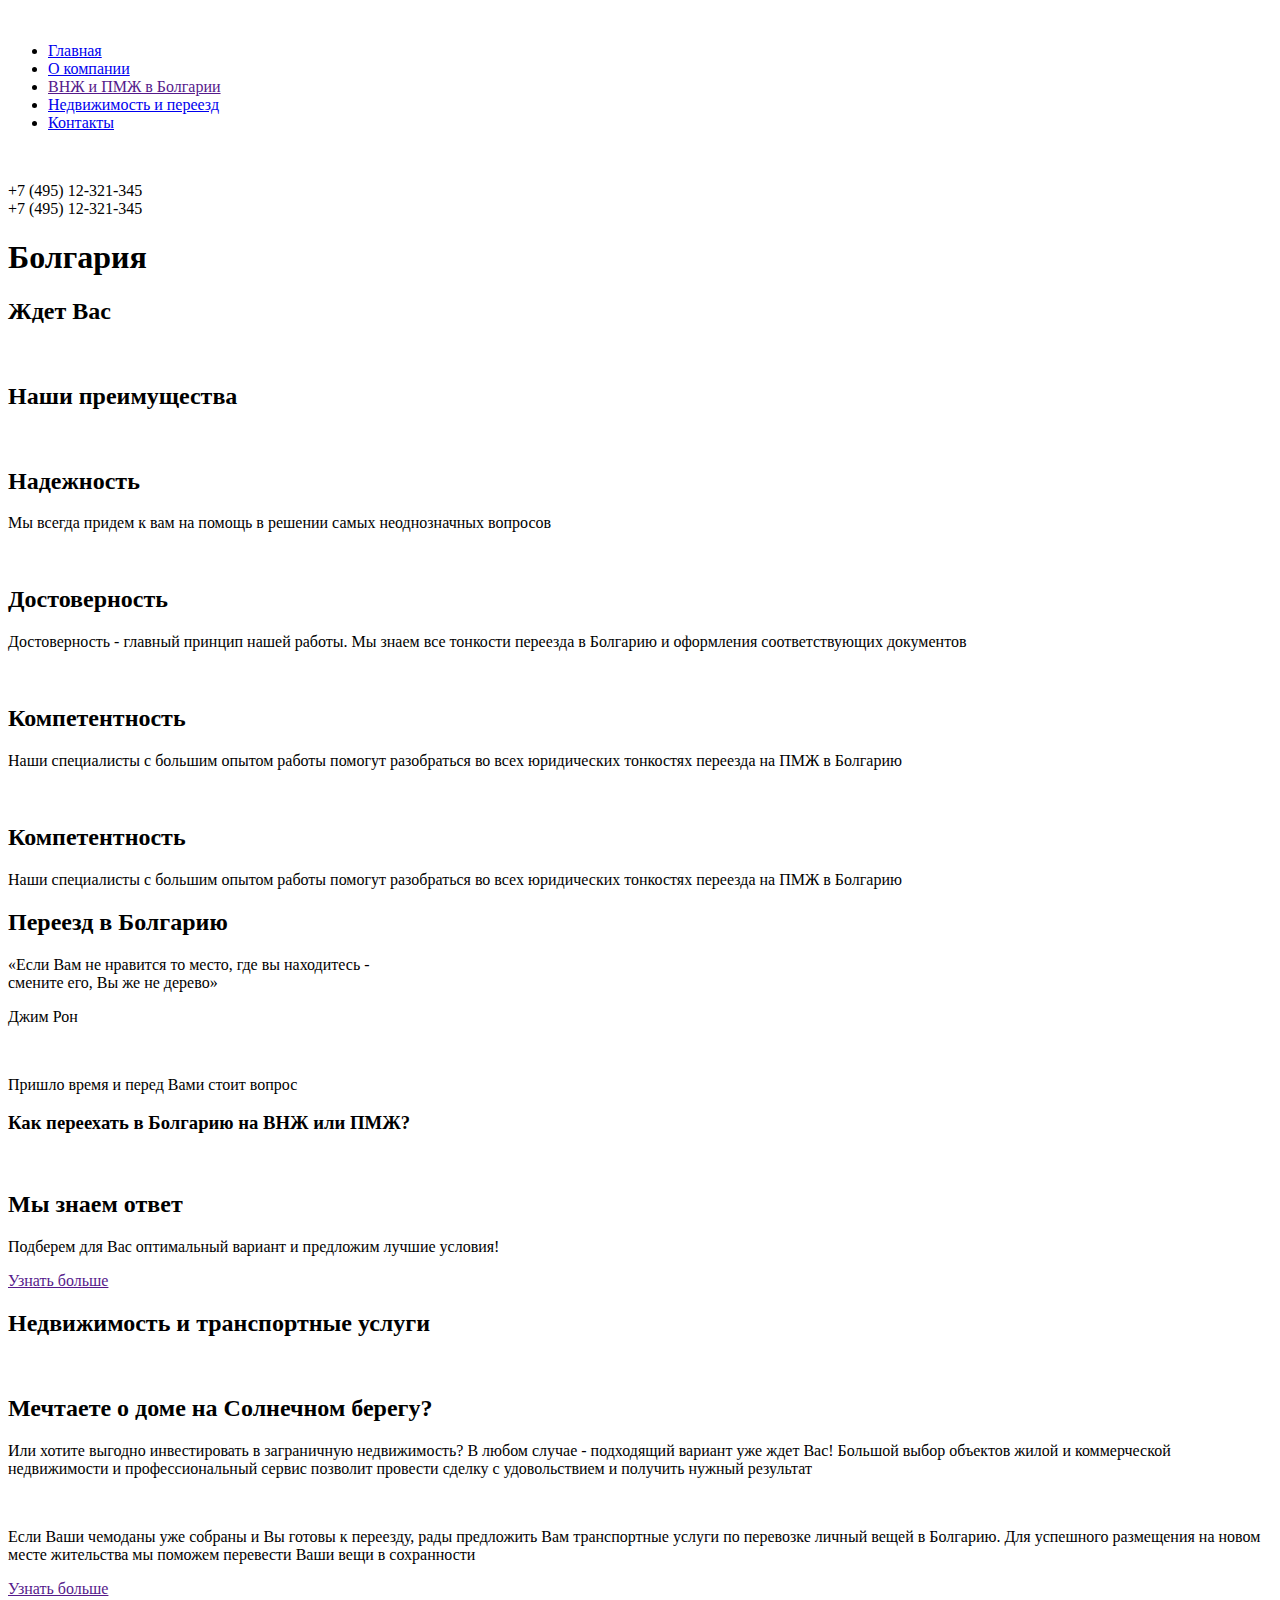
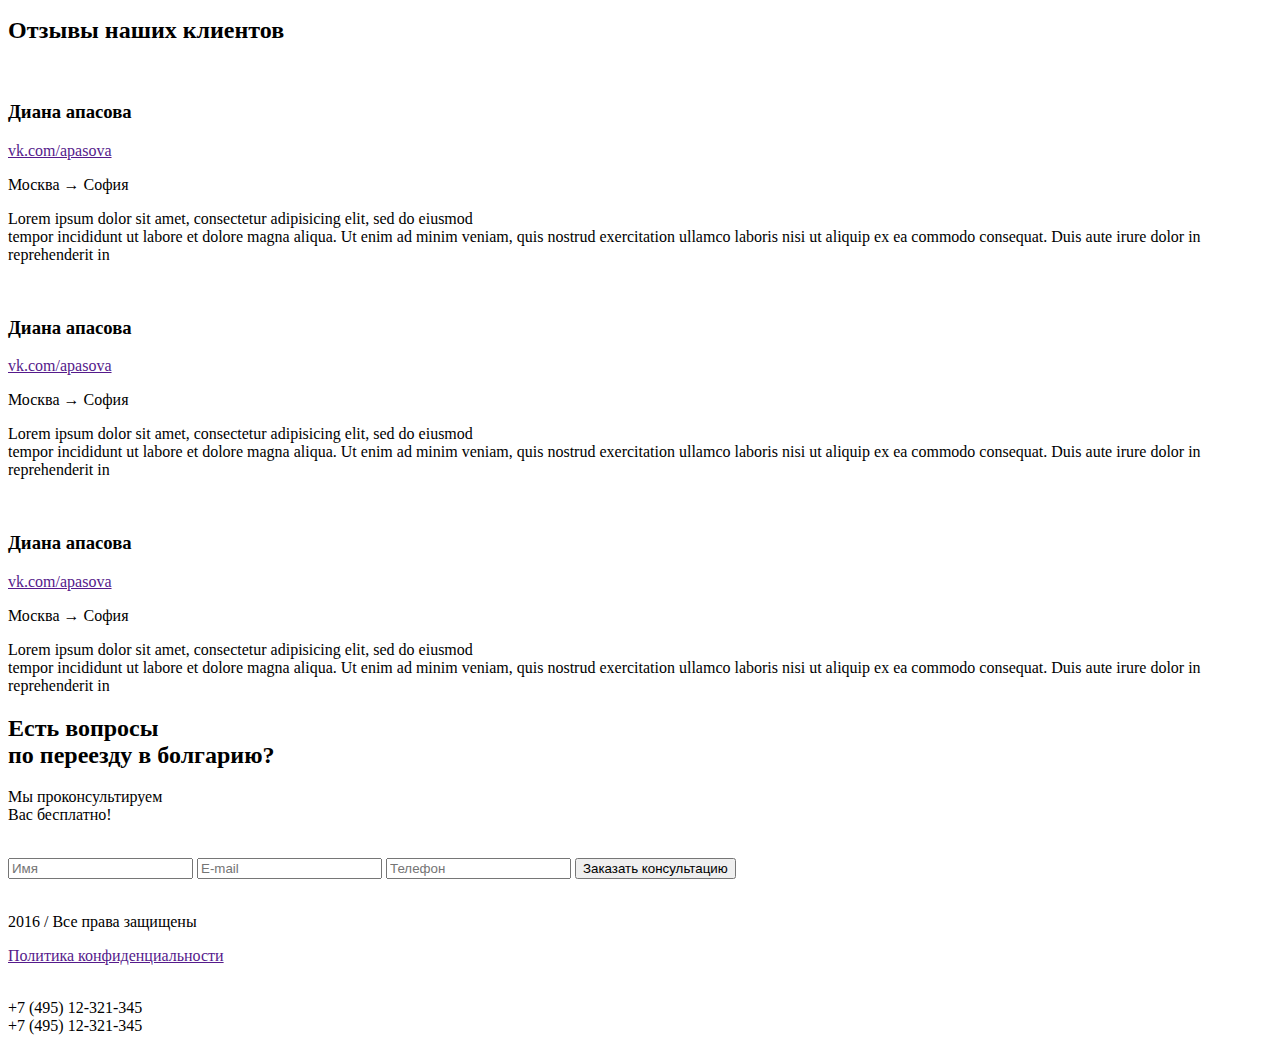
==== index.html @ 6d005fee "Create index.html" ====
<!DOCTYPE html>
<html lang="ru">
<head>
	<meta charset="UTF-8">
	<meta name="viewport" content="width=device-width, initial-scale=1.0">
	<link rel="shortcut icon" href="img/tab_logo.ico" type="">
	<link rel="stylesheet" href="css/styles.css">
  	<link rel="stylesheet" href="css/media.css">
  	<link href="https://cdn.jsdelivr.net/npm/bootstrap@5.2.3/dist/css/bootstrap.min.css" rel="stylesheet" integrity="sha384-rbsA2VBKQhggwzxH7pPCaAqO46MgnOM80zW1RWuH61DGLwZJEdK2Kadq2F9CUG65" crossorigin="anonymous">
  	<link rel="stylesheet" type="text/css" href="css/slick-theme.css"/>
  	 <!-- Добавляем стили из CDN -->
    <link rel="stylesheet" type="text/css" href="css/slick.css"/>
  

    <!-- Добавляем тему по умолчанию из CDN -->
  
    

	<title>Главная / Компасс | Переезд в Болгарию</title>
</head>
<body>
	<header>
		<div class="header">
			<div class="container">
				<div class="row">
					<div class="col-xl-2 col-lg-2 col-md-3 col-sm-11 col-11">
						<img src="img/logo.png" alt="">
					</div>
					<div class="col-xl-7 d-none d-sm-none d-md-none d-lg-none d-xl-block">
						<nav class="nav_menu">
							<ul class="menu_items clearfix">
								<li class="nav_item upper">
									<a href="index.html">Главная</a>
								</li>
								<li class="nav_item upper">
									<a href="about.html">О компании</a>
								</li>
								<li class="nav_item upper">
									<a href="">ВНЖ и ПМЖ в Болгарии</a>
								</li>
								<li class="nav_item upper">
									<a href="realty.html">Недвижимость и переезд</a>
								</li>
								<li class="nav_item upper">
									<a href="contacts.html">Контакты</a>
								</li>
							</ul>
						</nav>
					</div>


					<div class="col-xl-3 col-lg-9 col-md-8 d-sm-none d-md-block d-none">
						<div class="call_tab float-xl-end float-md-end float-lg-end ">
							<img class="" src="img/call.png" alt="">
							<p class=" call_number_one ">+7 (495) 12-321-345 <br>+7 (495) 12-321-345 </p>
						</div>
					</div>
					<div class="hamb col-md-1 col-lg-1 col-sm-1 col-1">
						<div class="hamb__field">
							<span class="bar"></span>
							<span class="bar"></span>
							<span class="bar"></span>
						</div>
					</div>
					<div class="d-xxl-none d-xl-none col-lg-12 col-md-12  col-sm-12 col-12">
						<div class="popup" id="popup">
							
						</div>
					</div>
				</div>
					

				<div class="row">
					<div class="col-xl-12 col-lg-12">
						<h1 class="header_h1 upper">Болгария</h1>
					</div>
				</div>
				<div class="row">
					<div class="col-xl-12 col-lg-12">
						<h2 class="header_h2 upper">Ждет Вас</h2>
					</div>
				</div>	
				<div class="row">
					<div class="col-xl-12 col-lg-12">
						<div class="arrow">
							<a href="#sl">
								<img src="img/arrow.png" alt="">
							</a>
						</div>
					</div>	
				</div>
					
					
					
			</div>
		</div>
	</header>
	
	<section class="adventages" id="s1">
		<div class="container">
			<div class="col-xl-12 col-lg-12">
				<h2 class="header_advantages upper" id="sl">
					Наши преимущества
				</h2>
			</div>
			<div class="adventages_menu col-xl-12 col-lg-12 col-12">
				<div class="adventages_item col-xl-4 col-lg-6 col-sm-6">
					<img src="img/Helping.png" alt="">
					<h2 class="upper">Надежность</h2>
					<p>Мы всегда придем к вам на помощь в решении самых неоднозначных вопросов</p>
				</div>

				<div class="adventages_item col-xl-4 col-lg-6 col-sm-6">
					<img src="img/Edit.png" alt="">
					<h2 class="upper">Достоверность</h2>
					<p>Достоверность - главный принцип нашей работы. Мы знаем все тонкости переезда в Болгарию и оформления соответствующих документов</p>
				</div>

				<div class="adventages_item col-xl-4 col-lg-6">
					<img class="marg_fix" src="img/Conference.png" alt="">
					<h2 class="upper">Компетентность</h2>
					<p>Наши специалисты с большим опытом работы помогут разобраться во всех юридических тонкостях переезда
					на ПМЖ в Болгарию</p>
				</div>

			</div>
			<div class="row">
				<div class="adventages_item block_none_md_sm col-sm-12">
					<img class="" src="img/Conference.png" alt="">
					<h2 class="upper">Компетентность</h2>
					<p>Наши специалисты с большим опытом работы помогут разобраться во всех юридических тонкостях переезда
					на ПМЖ в Болгарию</p>
				</div>
			</div>
		</div>
	</section>

	<section class="travel">
		<div class="container">
			<div class="removal col-xl-12 col-lg-12 col-md-12 col-sm-12 col-12">
				<h2 class="upper">Переезд в Болгарию</h2>
				<p class="removal_p1">«Если Вам не нравится то место, где вы находитесь - <br>
				смените его, Вы же не дерево»</p>
				<p class="removal_p2 upper">Джим Рон</p>
			</div>

			<div class="question offset-xl-2 col-xl-8 offset-xl-2 offset-lg-2 col-lg-8 offset-lg-2">
					<img class="im1" src="img/arrow_2.png" alt="">
					<div class="question_title">
						<p class="upper">Пришло время и перед Вами стоит вопрос</p>
						<h3 class="upper">Как переехать в Болгарию на ВНЖ или ПМЖ?</h3>
					</div>
					<img class="im2" src="img/arrow_2.png" alt="">
			</div>

			<div class="resolve col-xl-12 col-lg-12">
				<h2 class="upper">Мы знаем ответ</h2>
				<p>Подберем для Вас оптимальный вариант и предложим лучшие условия!</p>
			</div>

			<div class="info_button text-center col-xl-12 col-lg-12">
				<a class="upper " href="">Узнать больше</a>
			</div>
		</div>
	</section>

	<section class="realtyandtransport">
		<div class="container">
			<div class="col-xl-12 col-lg-12">
				<h2 class="realtyandtransport_h2 upper">Недвижимость и транспортные услуги
				</h2>
			</div>
			<div class="dream offset-xl-2 col-xl-8 offset-xl-2 offset-lg-2 col-lg-8 offset-lg-2">
				<img src="img/icon_1.png" alt="">
				<img src="img/icon_2.png" alt="">
				<img src="img/icon_3.png" alt="">
				<div class="dream_title">
					<h2 class="dream_h2 upper">Мечтаете о доме на Солнечном берегу?</h2>
					<p>Или хотите выгодно инвестировать в  заграничную недвижимость? В любом случае - подходящий вариант уже ждет Вас! Большой выбор объектов жилой и коммерческой недвижимости и профессиональный сервис позволит провести сделку с удовольствием и получить нужный результат</p>
				</div>
			</div>

			<div class="dreamx2 offset-xl-2 col-xl-8 offset-xl-2 offset-lg-2 col-lg-8 offset-lg-2">
				<img src="img/ball.png" alt="">
				<p>Если Ваши чемоданы уже собраны и Вы готовы к переезду, рады предложить Вам транспортные услуги по перевозке личный вещей в Болгарию. Для успешного размещения на новом месте жительства мы поможем перевести Ваши вещи в сохранности</p>
			</div>

			<div class="col-xl-12 col-lg-12 info_button2 text-center upper">
				<a class="" href="">Узнать больше</a>
			</div>	
		</div>
	</section>

	<section class="reviews" id="sl">
		<div class="container">
			<div class="col-xl-12 col-lg-12">
				<h2 class="upper">Отзывы наших клиентов</h2>
			</div>

				<div class="slider col-xl-12 col-lg-12 col-md-12 col-sm-12 col-12 text-center">
					<div class="slider_item">
						<div class="slider_info offset-xl-2 col-xl-8 offset-xl-2 offset-lg-2 col-lg-8 offset-lg-2 col-md-11 offset-md-1 col-sm-11 col-11 offset-1 text-center clearfix">
							<div class="slider_container">
								<img src="img/dama.png" alt="">
								<h3 class="upper">Диана апасова</h3>
								<a href="" class="upper">vk.com/apasova</a>
								<p class="slider_direction upper ">Москва → София</p>
								<p class="slider_item_title ">Lorem ipsum dolor sit amet, consectetur adipisicing elit, sed do eiusmod <br> tempor incididunt ut labore et dolore magna aliqua. Ut enim ad minim veniam,  quis nostrud exercitation ullamco laboris nisi ut aliquip ex ea commodo consequat. Duis aute irure dolor in reprehenderit in</p>
								</div>
						</div>
					</div>

					<div class="slider_item">
						<div class="slider_info offset-xl-2 col-xl-8 offset-xl-2 offset-lg-2 col-lg-8 offset-lg-2 col-md-11 offset-md-1 col-sm-11 offset-sm-1 col-11 offset-1 text-center clearfix">
							<div class="slider_container">
								<img src="img/dama.png" alt="">
								<h3 class="upper">Диана апасова</h3>
								<a href="" class="upper">vk.com/apasova</a>
								<p class="slider_direction upper ">Москва → София</p>
								<p class="slider_item_title ">Lorem ipsum dolor sit amet, consectetur adipisicing elit, sed do eiusmod <br> tempor incididunt ut labore et dolore magna aliqua. Ut enim ad minim veniam,  quis nostrud exercitation ullamco laboris nisi ut aliquip ex ea commodo consequat. Duis aute irure dolor in reprehenderit in</p>
								</div>
						</div>
					</div>
					<div class="slider_item">
						<div class="slider_info offset-xl-2 col-xl-8 offset-xl-2 offset-lg-2 col-lg-8 offset-lg-2 col-md-11 offset-md-1 col-sm-11 offset-sm-1 col-11 offset-1 text-center clearfix">
							<div class="slider_container">
								<img src="img/dama.png" alt="">
								<h3 class="upper">Диана апасова</h3>
								<a href="" class="upper">vk.com/apasova</a>
								<p class="slider_direction upper ">Москва → София</p>
								<p class="slider_item_title ">Lorem ipsum dolor sit amet, consectetur adipisicing elit, sed do eiusmod <br> tempor incididunt ut labore et dolore magna aliqua. Ut enim ad minim veniam,  quis nostrud exercitation ullamco laboris nisi ut aliquip ex ea commodo consequat. Duis aute irure dolor in reprehenderit in</p>
								</div>
						</div>
					</div>
				</div>	
		</div>


	</section>

	<section class="consultation">
		<div class="container">
			<div class="col-xl-12 col-lg-12 col-md-12">
				<h2 class="consultation_h2 upper">Есть вопросы<br>
				по переезду в болгарию?
				</h2>	
			</div>

			<div class="col-xl-12 col-lg-12 col-md-12">
				<p class="we_conluslt_title upper">Мы проконсультируем<br>
				Вас бесплатно!
				</p>
			</div>

			<div class="arrow_question text-center col-xl-12 col-lg-12 col-md-12">
				<img src="img/arrow_question.png" alt="">
			</div>

			<div class="col-xl-12 col-lg-12 col-md-12 text-center upper">
				<div class="form text-center">
					<form action="" class="">
						<input class="form_input upper container-xl" type="text" placeholder="Имя" class="input" required>
						<input class="form_input upper container-xl" type="text" placeholder="E-mail" class="input" required>
						<input class="form_input container-xl upper" type="text" placeholder="Телефон" class="input" required>
						<button type="submit" class="send-button upper">Заказать консультацию</button>
					</form>
				</div>
			</div>
		</div>
	</section>

	<footer class="footer" id="tf">
		<div class="container">
			<div class="row">
				<div class="logo_footer col-xl-2 col-lg-2 col-md-4 col-sm-4 col-6">
					<img src="img/Edelveys_gotovo.png" alt="">
				</div>
				
				<div class="offset-xl-1 col-xl-3 offset-lg-1 col-lg-3 col-md-4 col-sm-4 col-6">
					<p class="footer_title text-center">2016 / Все права защищены </p>
				</div>

				<div class="footer-politics col-xl-3 col-lg-3 col-md-4 col-sm-4 none text-center">
					<a class="politics" href="">Политика конфиденциальности</a>
				</div>

				<div class="col-xl-3 col-lg-3 d-md-none d-lg-block">
					<div class="call_tab call_tab_fix call_tab_footer_fix float-xl-end">
							<div class="call_tab footer_fix float-xl-end">
							<img class="" src="img/call_footer.png" alt="">
							<p class=" call_number_one ">+7 (495) 12-321-345 <br>+7 (495) 12-321-345 </p>
						</div>
					</div>
				</div>

			</div>
		</div>
		
	</footer>


	<script src="js/jquery-3.6.2.min.js"></script>
    <script type="text/javascript" src="js/slick.min.js"></script>
    <script src="js/javascript.js"></script>
    <script src="slick.js"></script>
   
</body>
</html>
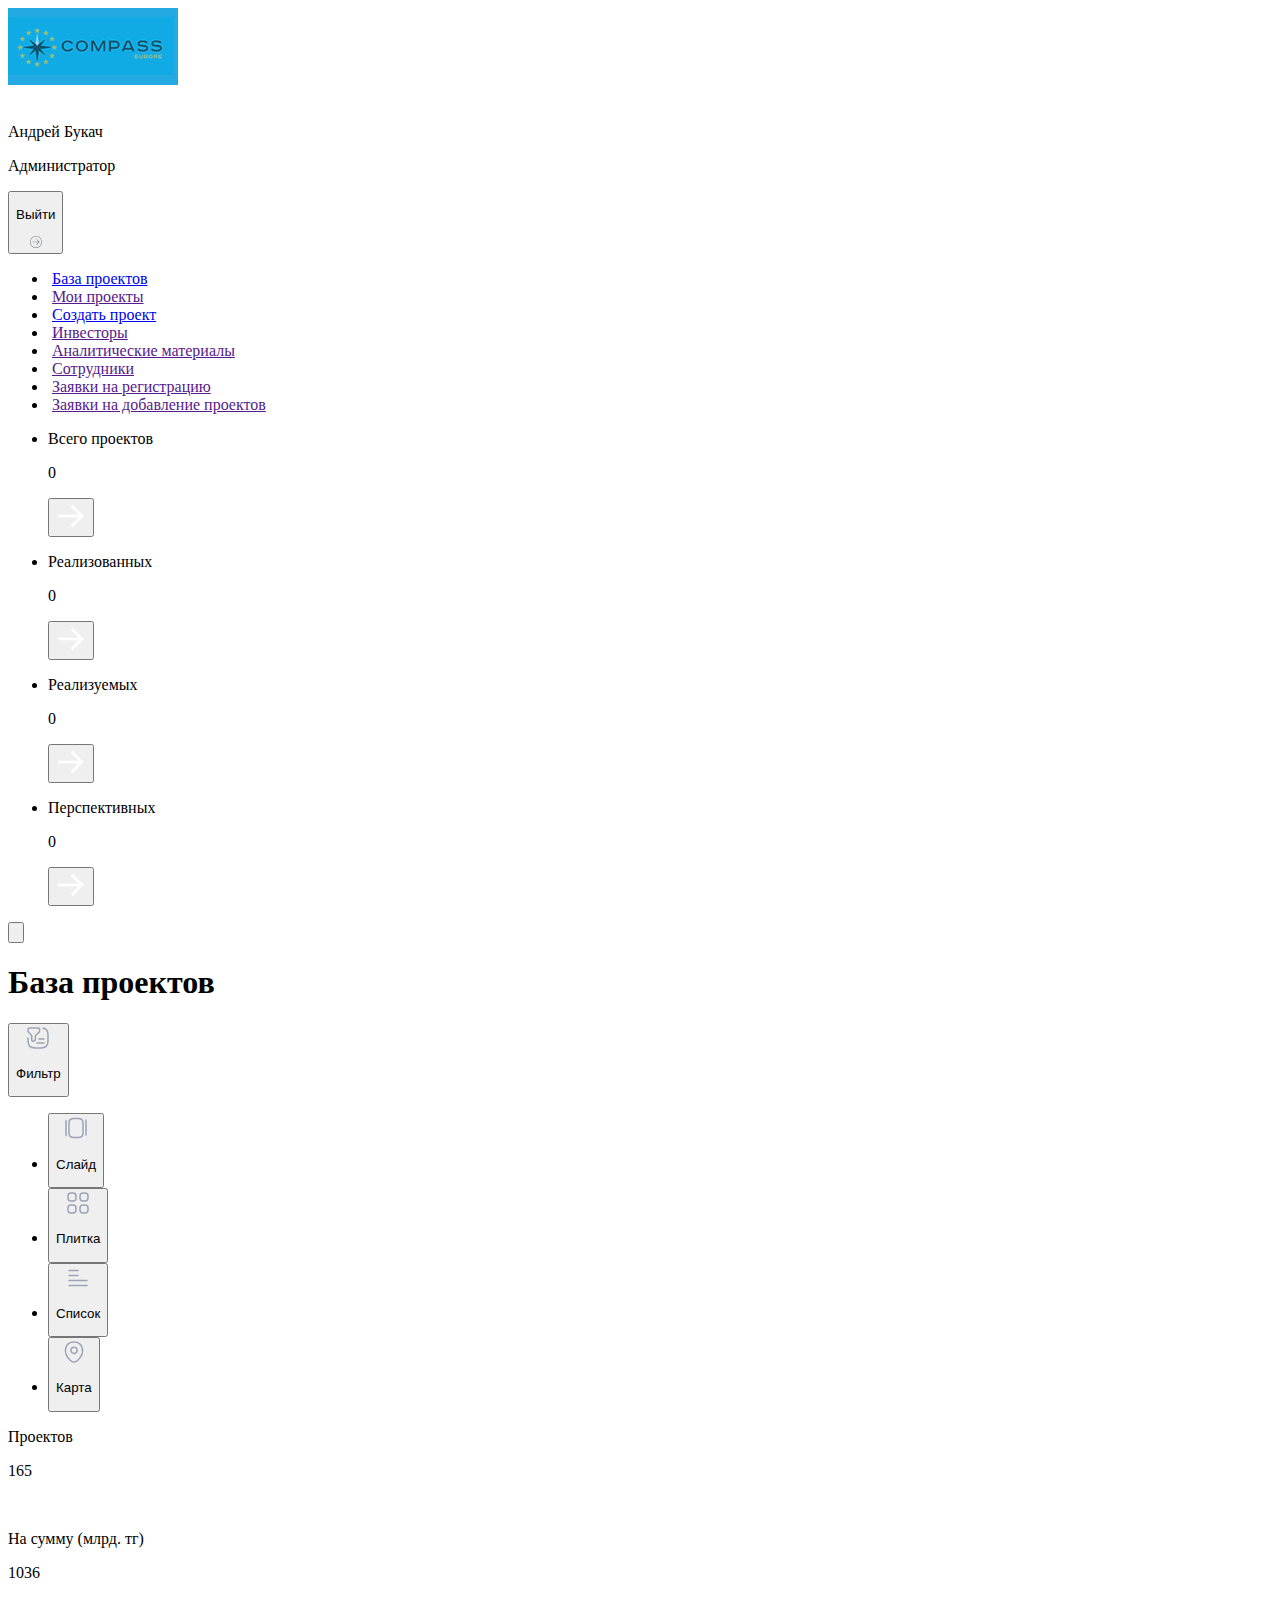
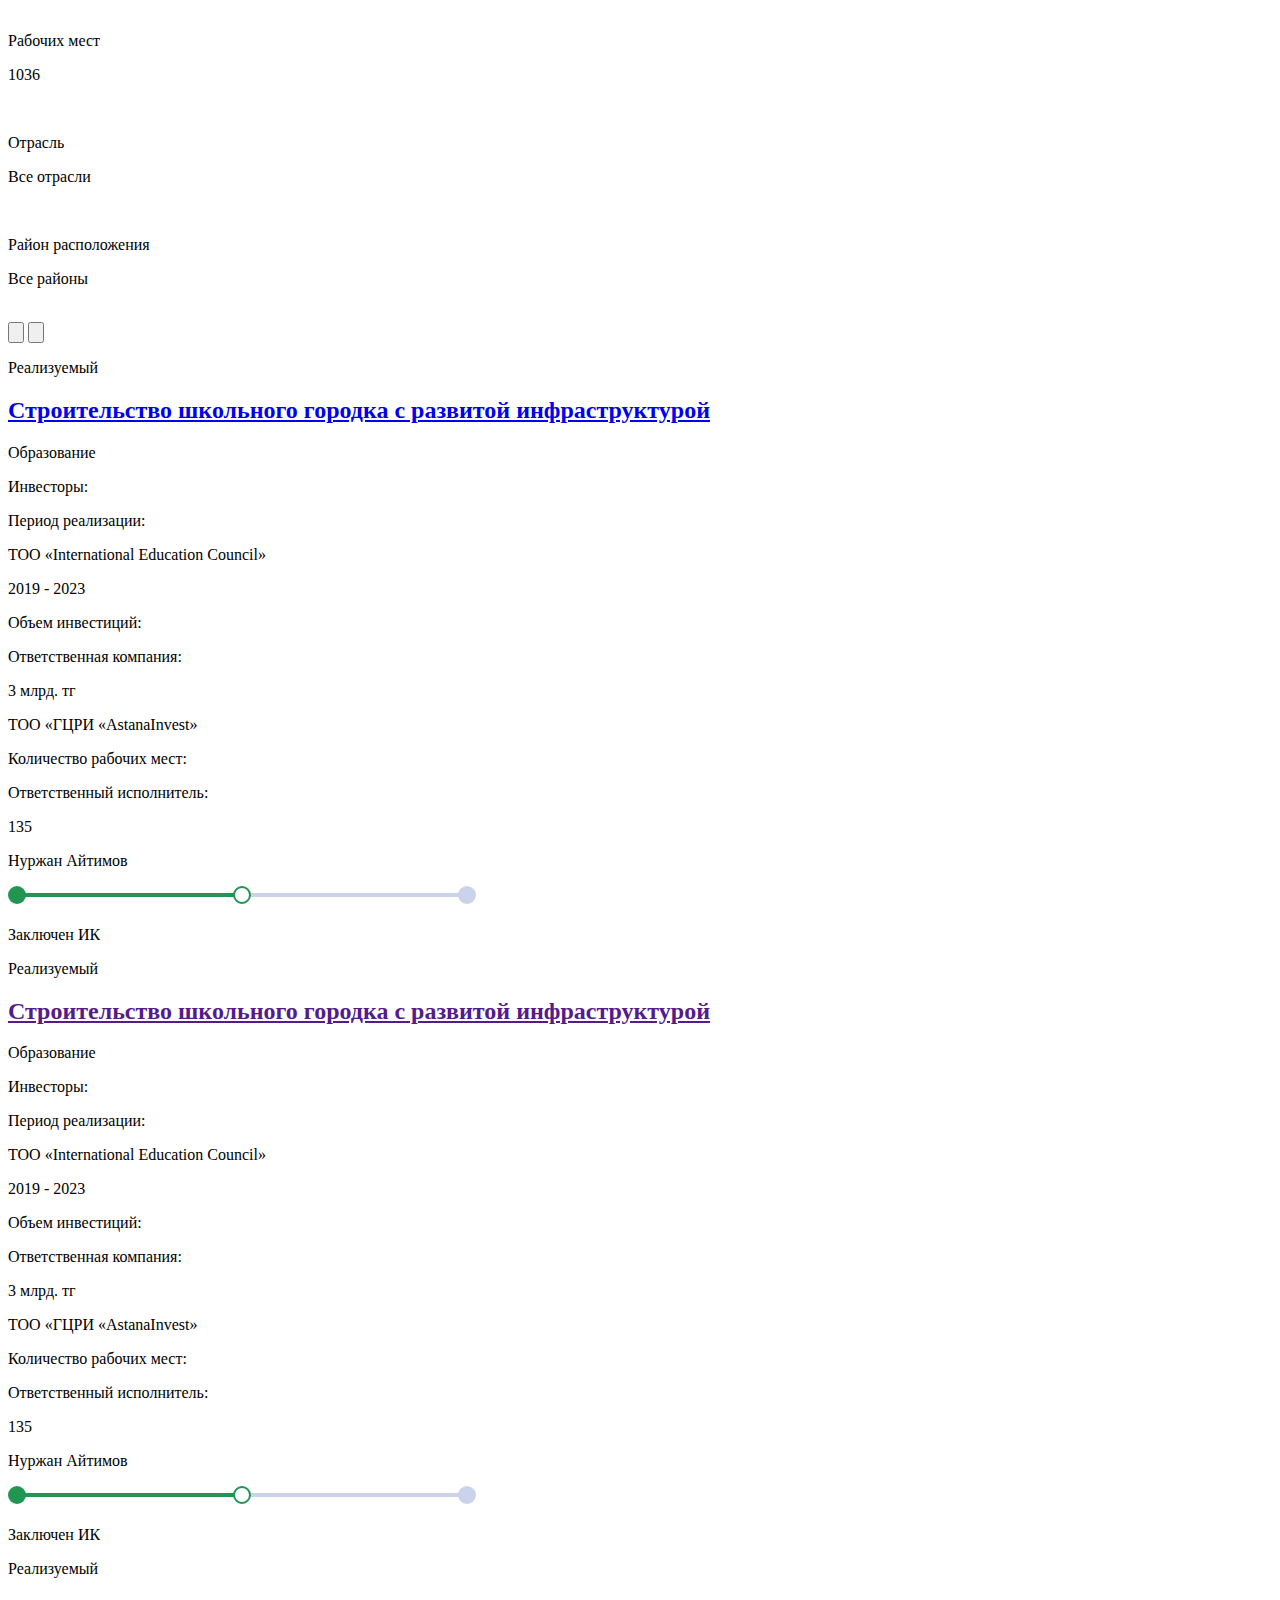
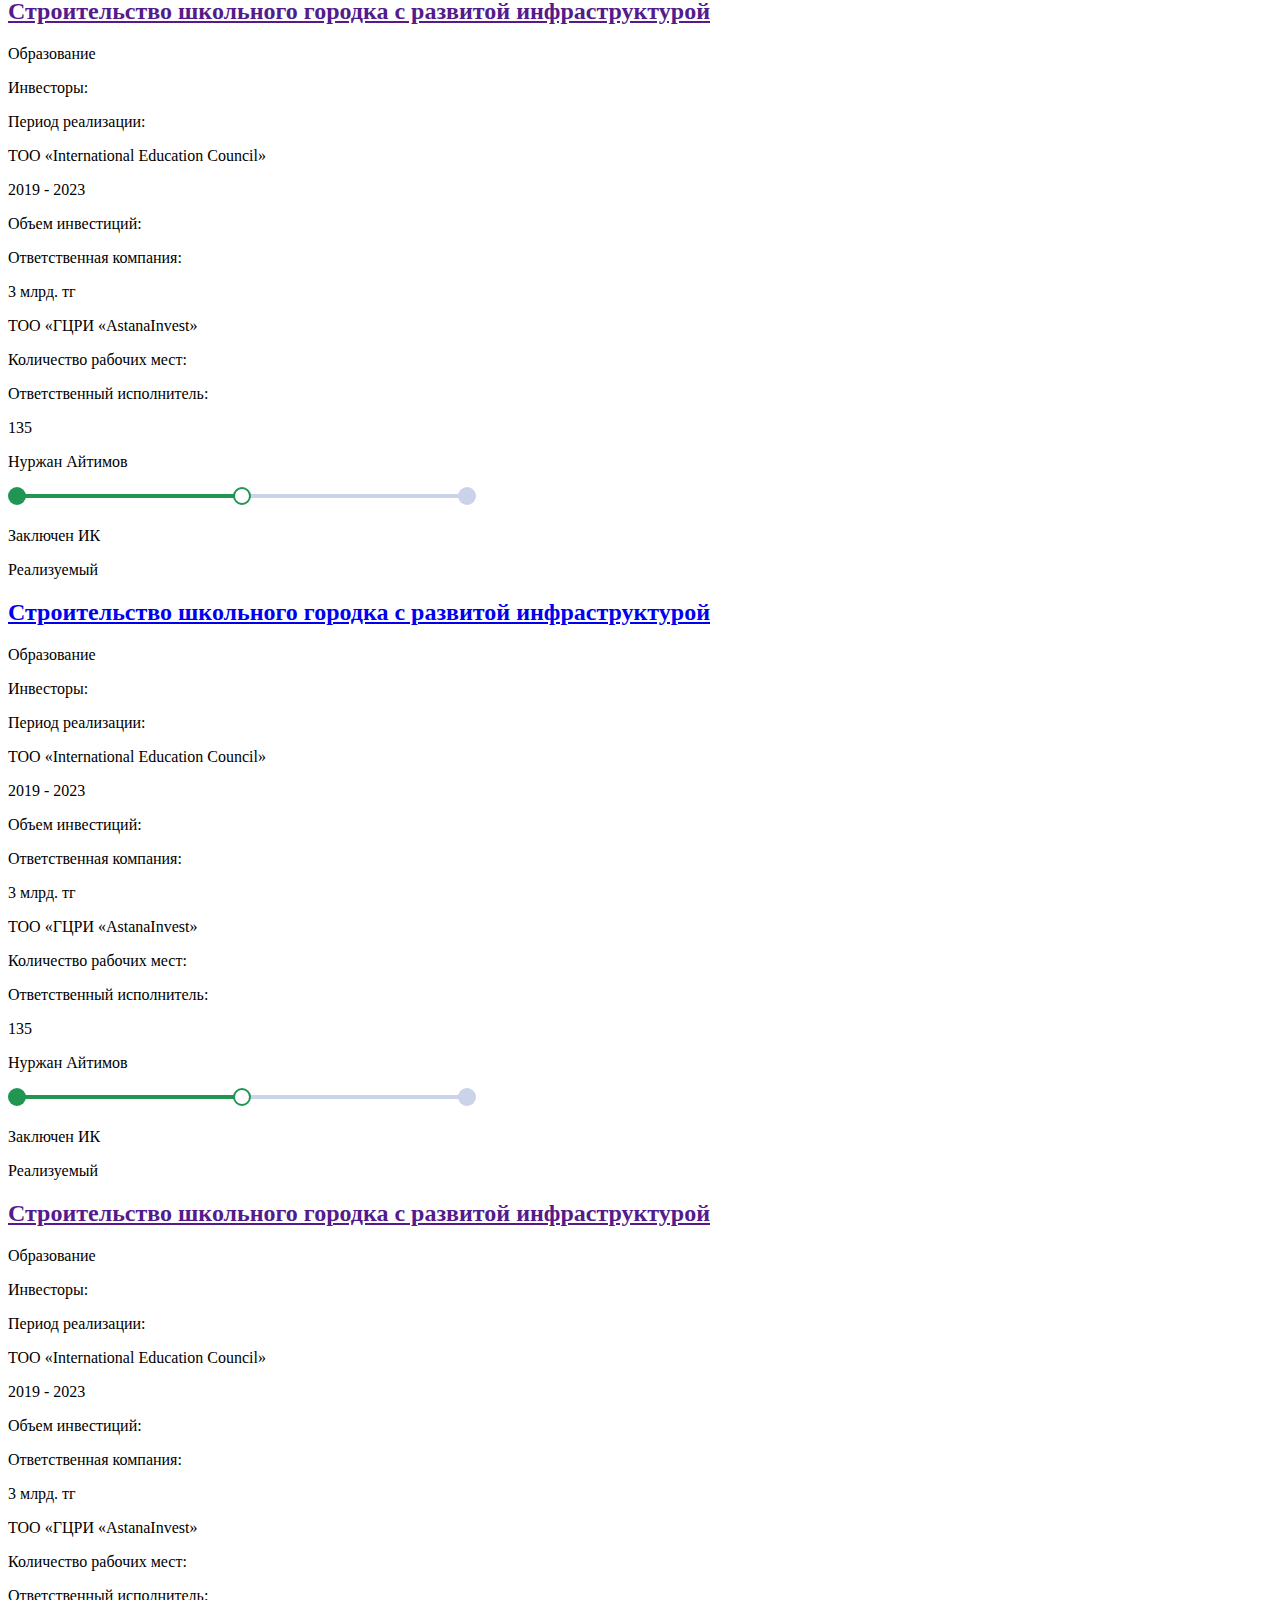
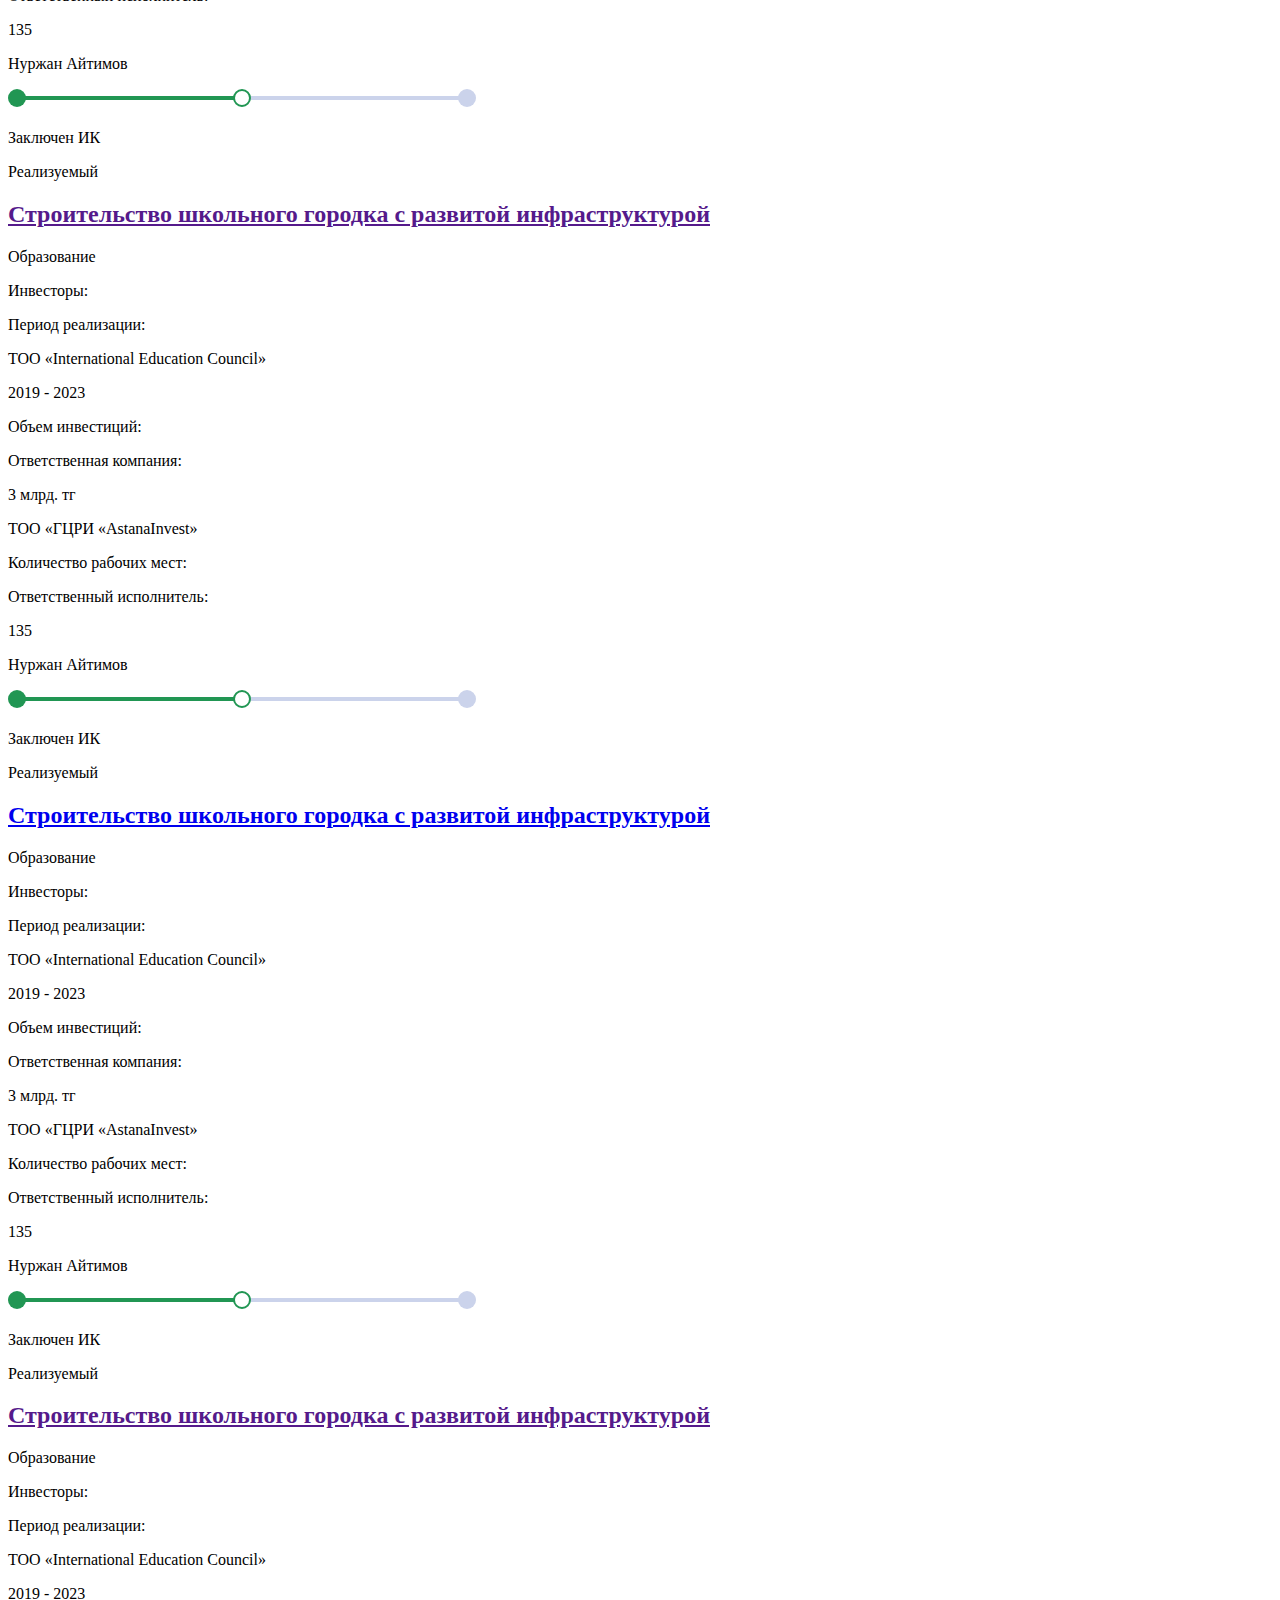
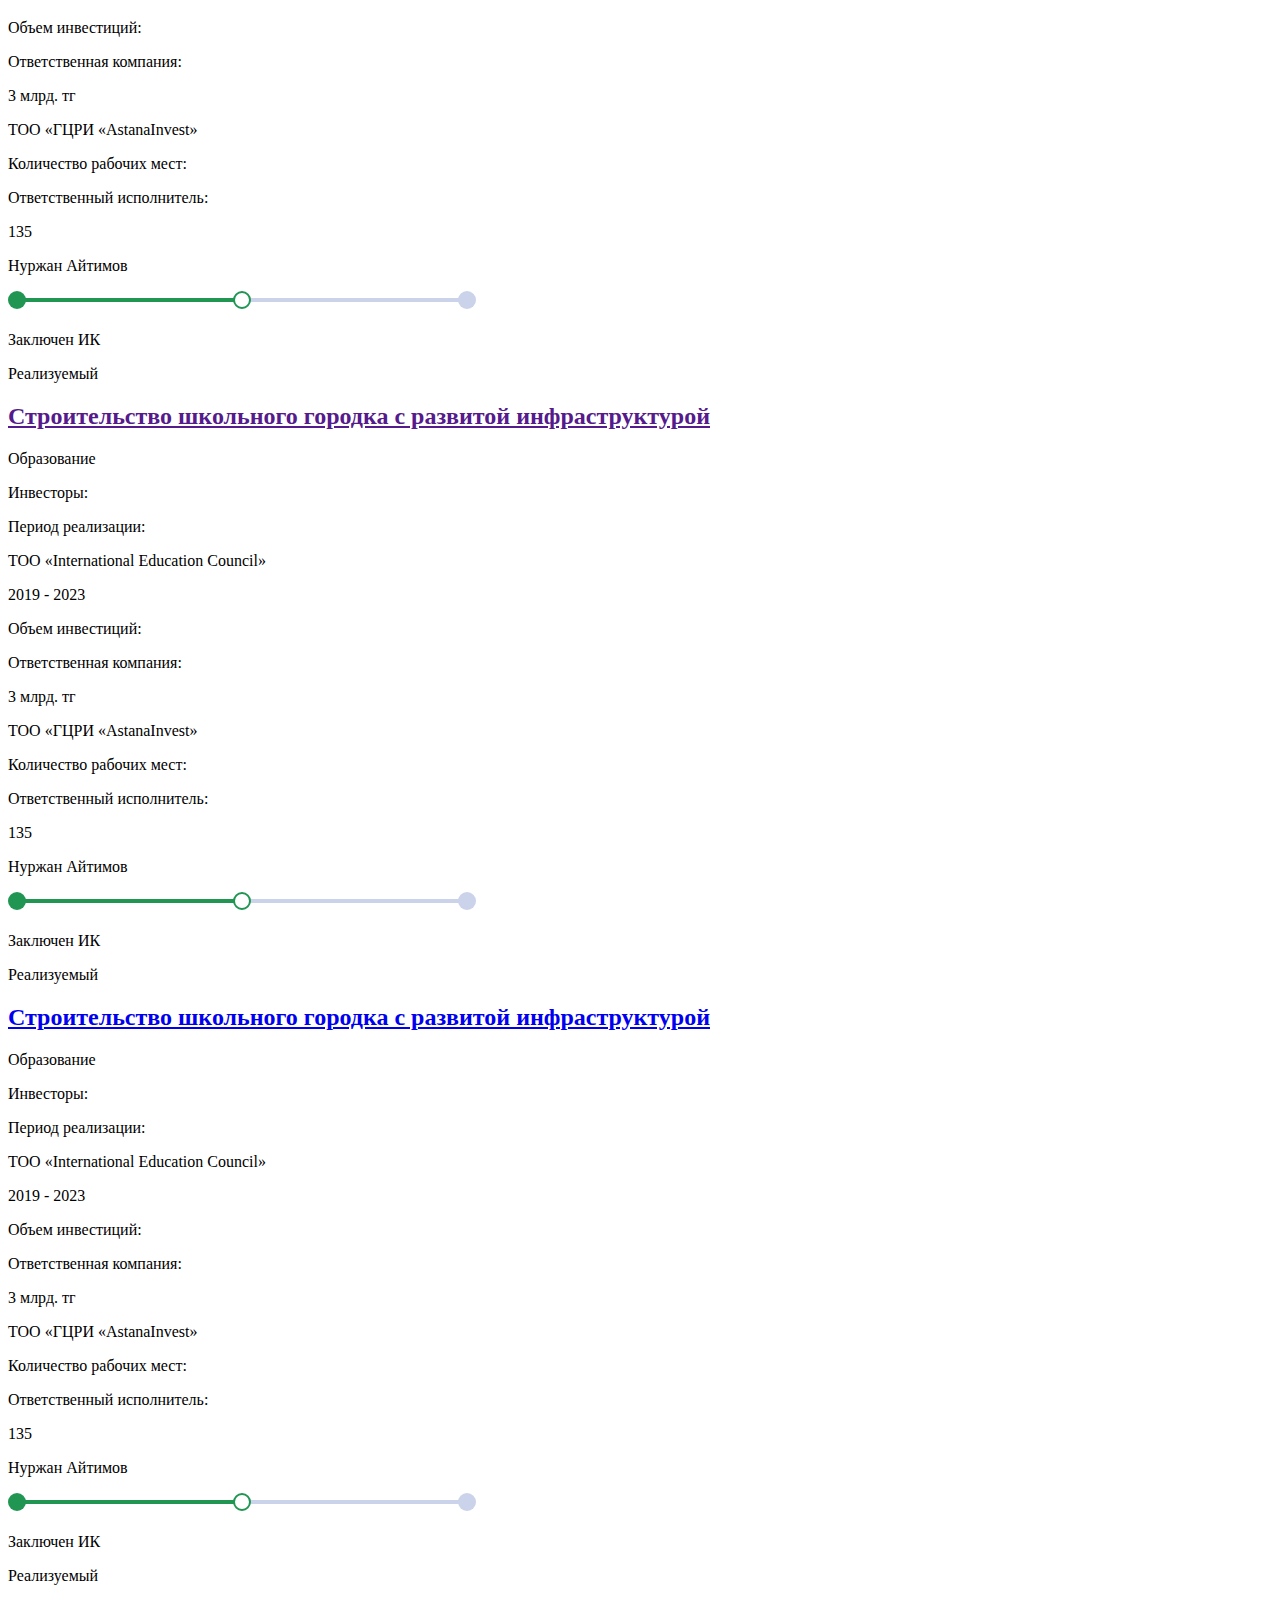
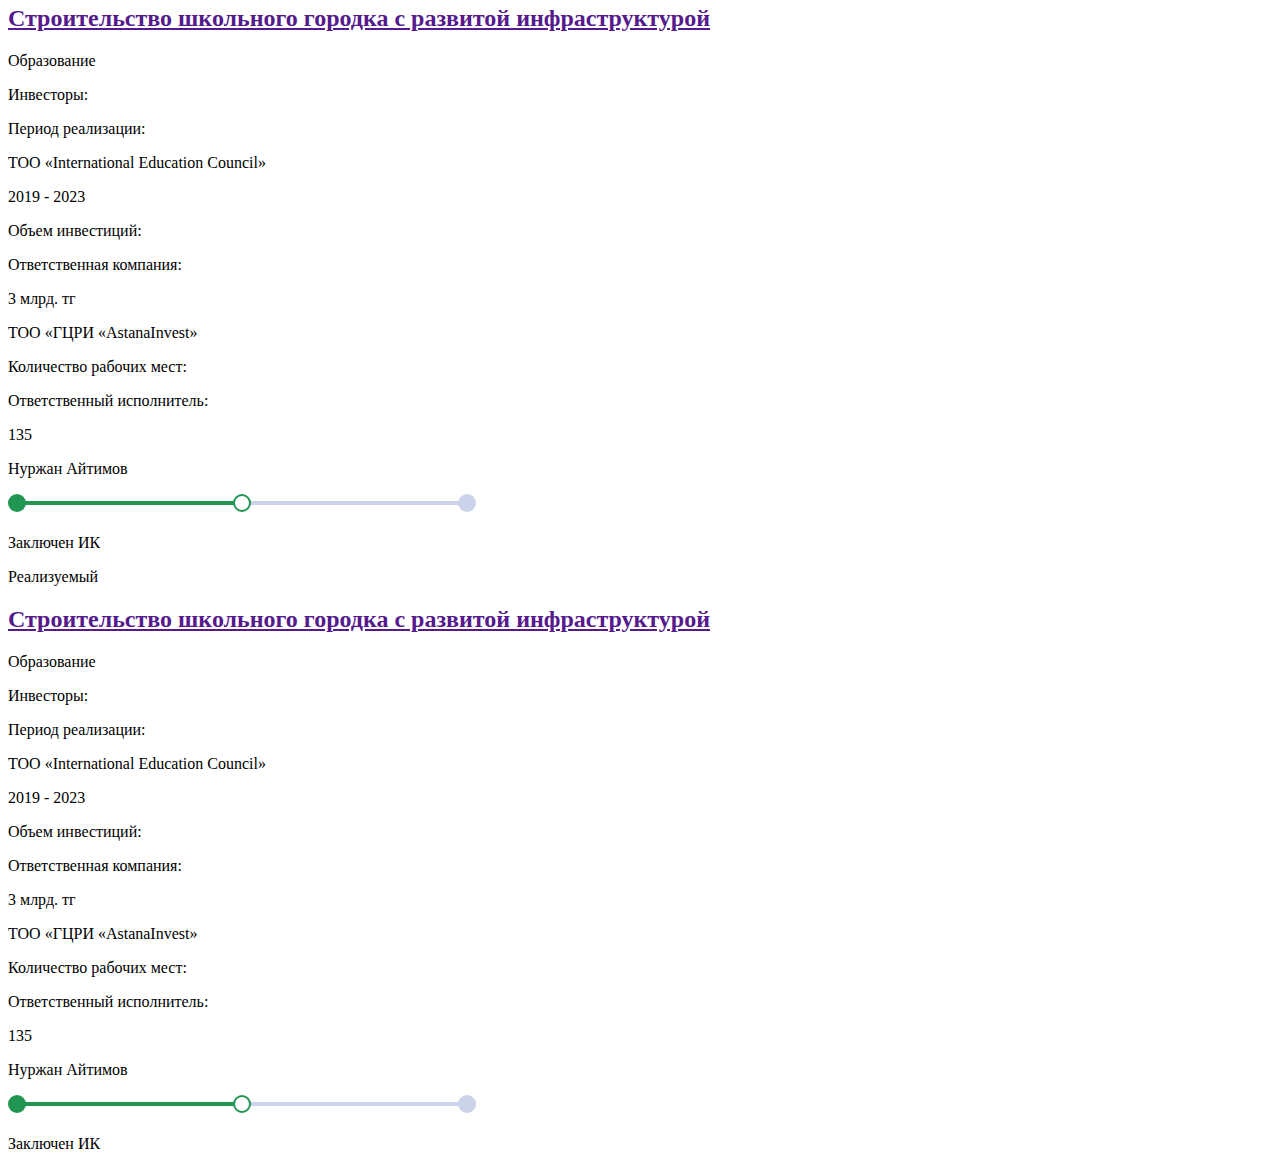
==== commit 98eedc0d: "Add files via upload" ====
--- a/index.html
+++ b/index.html
@@ -1,308 +1,1078 @@
-<!DOCTYPE html>
-<html lang="ru">
-<head>
-	<meta charset="UTF-8">
-	<meta name="viewport" content="width=device-width, initial-scale=1.0">
-	<link rel="shortcut icon" href="img/tab_logo.ico" type="">
-	<link rel="stylesheet" href="css/styles.css">
-  	<link rel="stylesheet" href="css/media.css">
-  	<link href="https://cdn.jsdelivr.net/npm/bootstrap@5.2.3/dist/css/bootstrap.min.css" rel="stylesheet" integrity="sha384-rbsA2VBKQhggwzxH7pPCaAqO46MgnOM80zW1RWuH61DGLwZJEdK2Kadq2F9CUG65" crossorigin="anonymous">
-  	<link rel="stylesheet" type="text/css" href="css/slick-theme.css"/>
-  	 <!-- Добавляем стили из CDN -->
-    <link rel="stylesheet" type="text/css" href="css/slick.css"/>
-  
-
-    <!-- Добавляем тему по умолчанию из CDN -->
-  
-    
-
-	<title>Главная / Компасс | Переезд в Болгарию</title>
-</head>
-<body>
-	<header>
-		<div class="header">
-			<div class="container">
-				<div class="row">
-					<div class="col-xl-2 col-lg-2 col-md-3 col-sm-11 col-11">
-						<img src="img/logo.png" alt="">
-					</div>
-					<div class="col-xl-7 d-none d-sm-none d-md-none d-lg-none d-xl-block">
-						<nav class="nav_menu">
-							<ul class="menu_items clearfix">
-								<li class="nav_item upper">
-									<a href="index.html">Главная</a>
-								</li>
-								<li class="nav_item upper">
-									<a href="about.html">О компании</a>
-								</li>
-								<li class="nav_item upper">
-									<a href="">ВНЖ и ПМЖ в Болгарии</a>
-								</li>
-								<li class="nav_item upper">
-									<a href="realty.html">Недвижимость и переезд</a>
-								</li>
-								<li class="nav_item upper">
-									<a href="contacts.html">Контакты</a>
-								</li>
-							</ul>
-						</nav>
-					</div>
-
-
-					<div class="col-xl-3 col-lg-9 col-md-8 d-sm-none d-md-block d-none">
-						<div class="call_tab float-xl-end float-md-end float-lg-end ">
-							<img class="" src="img/call.png" alt="">
-							<p class=" call_number_one ">+7 (495) 12-321-345 <br>+7 (495) 12-321-345 </p>
-						</div>
-					</div>
-					<div class="hamb col-md-1 col-lg-1 col-sm-1 col-1">
-						<div class="hamb__field">
-							<span class="bar"></span>
-							<span class="bar"></span>
-							<span class="bar"></span>
-						</div>
-					</div>
-					<div class="d-xxl-none d-xl-none col-lg-12 col-md-12  col-sm-12 col-12">
-						<div class="popup" id="popup">
-							
-						</div>
-					</div>
-				</div>
-					
-
-				<div class="row">
-					<div class="col-xl-12 col-lg-12">
-						<h1 class="header_h1 upper">Болгария</h1>
-					</div>
-				</div>
-				<div class="row">
-					<div class="col-xl-12 col-lg-12">
-						<h2 class="header_h2 upper">Ждет Вас</h2>
-					</div>
-				</div>	
-				<div class="row">
-					<div class="col-xl-12 col-lg-12">
-						<div class="arrow">
-							<a href="#sl">
-								<img src="img/arrow.png" alt="">
-							</a>
-						</div>
-					</div>	
-				</div>
-					
-					
-					
-			</div>
-		</div>
-	</header>
-	
-	<section class="adventages" id="s1">
-		<div class="container">
-			<div class="col-xl-12 col-lg-12">
-				<h2 class="header_advantages upper" id="sl">
-					Наши преимущества
-				</h2>
-			</div>
-			<div class="adventages_menu col-xl-12 col-lg-12 col-12">
-				<div class="adventages_item col-xl-4 col-lg-6 col-sm-6">
-					<img src="img/Helping.png" alt="">
-					<h2 class="upper">Надежность</h2>
-					<p>Мы всегда придем к вам на помощь в решении самых неоднозначных вопросов</p>
-				</div>
-
-				<div class="adventages_item col-xl-4 col-lg-6 col-sm-6">
-					<img src="img/Edit.png" alt="">
-					<h2 class="upper">Достоверность</h2>
-					<p>Достоверность - главный принцип нашей работы. Мы знаем все тонкости переезда в Болгарию и оформления соответствующих документов</p>
-				</div>
-
-				<div class="adventages_item col-xl-4 col-lg-6">
-					<img class="marg_fix" src="img/Conference.png" alt="">
-					<h2 class="upper">Компетентность</h2>
-					<p>Наши специалисты с большим опытом работы помогут разобраться во всех юридических тонкостях переезда
-					на ПМЖ в Болгарию</p>
-				</div>
-
-			</div>
-			<div class="row">
-				<div class="adventages_item block_none_md_sm col-sm-12">
-					<img class="" src="img/Conference.png" alt="">
-					<h2 class="upper">Компетентность</h2>
-					<p>Наши специалисты с большим опытом работы помогут разобраться во всех юридических тонкостях переезда
-					на ПМЖ в Болгарию</p>
-				</div>
-			</div>
-		</div>
-	</section>
-
-	<section class="travel">
-		<div class="container">
-			<div class="removal col-xl-12 col-lg-12 col-md-12 col-sm-12 col-12">
-				<h2 class="upper">Переезд в Болгарию</h2>
-				<p class="removal_p1">«Если Вам не нравится то место, где вы находитесь - <br>
-				смените его, Вы же не дерево»</p>
-				<p class="removal_p2 upper">Джим Рон</p>
-			</div>
-
-			<div class="question offset-xl-2 col-xl-8 offset-xl-2 offset-lg-2 col-lg-8 offset-lg-2">
-					<img class="im1" src="img/arrow_2.png" alt="">
-					<div class="question_title">
-						<p class="upper">Пришло время и перед Вами стоит вопрос</p>
-						<h3 class="upper">Как переехать в Болгарию на ВНЖ или ПМЖ?</h3>
-					</div>
-					<img class="im2" src="img/arrow_2.png" alt="">
-			</div>
-
-			<div class="resolve col-xl-12 col-lg-12">
-				<h2 class="upper">Мы знаем ответ</h2>
-				<p>Подберем для Вас оптимальный вариант и предложим лучшие условия!</p>
-			</div>
-
-			<div class="info_button text-center col-xl-12 col-lg-12">
-				<a class="upper " href="">Узнать больше</a>
-			</div>
-		</div>
-	</section>
-
-	<section class="realtyandtransport">
-		<div class="container">
-			<div class="col-xl-12 col-lg-12">
-				<h2 class="realtyandtransport_h2 upper">Недвижимость и транспортные услуги
-				</h2>
-			</div>
-			<div class="dream offset-xl-2 col-xl-8 offset-xl-2 offset-lg-2 col-lg-8 offset-lg-2">
-				<img src="img/icon_1.png" alt="">
-				<img src="img/icon_2.png" alt="">
-				<img src="img/icon_3.png" alt="">
-				<div class="dream_title">
-					<h2 class="dream_h2 upper">Мечтаете о доме на Солнечном берегу?</h2>
-					<p>Или хотите выгодно инвестировать в  заграничную недвижимость? В любом случае - подходящий вариант уже ждет Вас! Большой выбор объектов жилой и коммерческой недвижимости и профессиональный сервис позволит провести сделку с удовольствием и получить нужный результат</p>
-				</div>
-			</div>
-
-			<div class="dreamx2 offset-xl-2 col-xl-8 offset-xl-2 offset-lg-2 col-lg-8 offset-lg-2">
-				<img src="img/ball.png" alt="">
-				<p>Если Ваши чемоданы уже собраны и Вы готовы к переезду, рады предложить Вам транспортные услуги по перевозке личный вещей в Болгарию. Для успешного размещения на новом месте жительства мы поможем перевести Ваши вещи в сохранности</p>
-			</div>
-
-			<div class="col-xl-12 col-lg-12 info_button2 text-center upper">
-				<a class="" href="">Узнать больше</a>
-			</div>	
-		</div>
-	</section>
-
-	<section class="reviews" id="sl">
-		<div class="container">
-			<div class="col-xl-12 col-lg-12">
-				<h2 class="upper">Отзывы наших клиентов</h2>
-			</div>
-
-				<div class="slider col-xl-12 col-lg-12 col-md-12 col-sm-12 col-12 text-center">
-					<div class="slider_item">
-						<div class="slider_info offset-xl-2 col-xl-8 offset-xl-2 offset-lg-2 col-lg-8 offset-lg-2 col-md-11 offset-md-1 col-sm-11 col-11 offset-1 text-center clearfix">
-							<div class="slider_container">
-								<img src="img/dama.png" alt="">
-								<h3 class="upper">Диана апасова</h3>
-								<a href="" class="upper">vk.com/apasova</a>
-								<p class="slider_direction upper ">Москва → София</p>
-								<p class="slider_item_title ">Lorem ipsum dolor sit amet, consectetur adipisicing elit, sed do eiusmod <br> tempor incididunt ut labore et dolore magna aliqua. Ut enim ad minim veniam,  quis nostrud exercitation ullamco laboris nisi ut aliquip ex ea commodo consequat. Duis aute irure dolor in reprehenderit in</p>
-								</div>
-						</div>
-					</div>
-
-					<div class="slider_item">
-						<div class="slider_info offset-xl-2 col-xl-8 offset-xl-2 offset-lg-2 col-lg-8 offset-lg-2 col-md-11 offset-md-1 col-sm-11 offset-sm-1 col-11 offset-1 text-center clearfix">
-							<div class="slider_container">
-								<img src="img/dama.png" alt="">
-								<h3 class="upper">Диана апасова</h3>
-								<a href="" class="upper">vk.com/apasova</a>
-								<p class="slider_direction upper ">Москва → София</p>
-								<p class="slider_item_title ">Lorem ipsum dolor sit amet, consectetur adipisicing elit, sed do eiusmod <br> tempor incididunt ut labore et dolore magna aliqua. Ut enim ad minim veniam,  quis nostrud exercitation ullamco laboris nisi ut aliquip ex ea commodo consequat. Duis aute irure dolor in reprehenderit in</p>
-								</div>
-						</div>
-					</div>
-					<div class="slider_item">
-						<div class="slider_info offset-xl-2 col-xl-8 offset-xl-2 offset-lg-2 col-lg-8 offset-lg-2 col-md-11 offset-md-1 col-sm-11 offset-sm-1 col-11 offset-1 text-center clearfix">
-							<div class="slider_container">
-								<img src="img/dama.png" alt="">
-								<h3 class="upper">Диана апасова</h3>
-								<a href="" class="upper">vk.com/apasova</a>
-								<p class="slider_direction upper ">Москва → София</p>
-								<p class="slider_item_title ">Lorem ipsum dolor sit amet, consectetur adipisicing elit, sed do eiusmod <br> tempor incididunt ut labore et dolore magna aliqua. Ut enim ad minim veniam,  quis nostrud exercitation ullamco laboris nisi ut aliquip ex ea commodo consequat. Duis aute irure dolor in reprehenderit in</p>
-								</div>
-						</div>
-					</div>
-				</div>	
-		</div>
-
-
-	</section>
-
-	<section class="consultation">
-		<div class="container">
-			<div class="col-xl-12 col-lg-12 col-md-12">
-				<h2 class="consultation_h2 upper">Есть вопросы<br>
-				по переезду в болгарию?
-				</h2>	
-			</div>
-
-			<div class="col-xl-12 col-lg-12 col-md-12">
-				<p class="we_conluslt_title upper">Мы проконсультируем<br>
-				Вас бесплатно!
-				</p>
-			</div>
-
-			<div class="arrow_question text-center col-xl-12 col-lg-12 col-md-12">
-				<img src="img/arrow_question.png" alt="">
-			</div>
-
-			<div class="col-xl-12 col-lg-12 col-md-12 text-center upper">
-				<div class="form text-center">
-					<form action="" class="">
-						<input class="form_input upper container-xl" type="text" placeholder="Имя" class="input" required>
-						<input class="form_input upper container-xl" type="text" placeholder="E-mail" class="input" required>
-						<input class="form_input container-xl upper" type="text" placeholder="Телефон" class="input" required>
-						<button type="submit" class="send-button upper">Заказать консультацию</button>
-					</form>
-				</div>
-			</div>
-		</div>
-	</section>
-
-	<footer class="footer" id="tf">
-		<div class="container">
-			<div class="row">
-				<div class="logo_footer col-xl-2 col-lg-2 col-md-4 col-sm-4 col-6">
-					<img src="img/Edelveys_gotovo.png" alt="">
-				</div>
-				
-				<div class="offset-xl-1 col-xl-3 offset-lg-1 col-lg-3 col-md-4 col-sm-4 col-6">
-					<p class="footer_title text-center">2016 / Все права защищены </p>
-				</div>
-
-				<div class="footer-politics col-xl-3 col-lg-3 col-md-4 col-sm-4 none text-center">
-					<a class="politics" href="">Политика конфиденциальности</a>
-				</div>
-
-				<div class="col-xl-3 col-lg-3 d-md-none d-lg-block">
-					<div class="call_tab call_tab_fix call_tab_footer_fix float-xl-end">
-							<div class="call_tab footer_fix float-xl-end">
-							<img class="" src="img/call_footer.png" alt="">
-							<p class=" call_number_one ">+7 (495) 12-321-345 <br>+7 (495) 12-321-345 </p>
-						</div>
-					</div>
-				</div>
-
-			</div>
-		</div>
-		
-	</footer>
-
-
-	<script src="js/jquery-3.6.2.min.js"></script>
-    <script type="text/javascript" src="js/slick.min.js"></script>
-    <script src="js/javascript.js"></script>
-    <script src="slick.js"></script>
-   
-</body>
-</html>
+<!DOCTYPE html>
+<html lang="ru">
+<head>
+	<meta charset="UTF-8">
+	<meta name="viewport" content="width=device-width, initial-scale=1.0">
+	<link rel="stylesheet" href="css/styles.css">
+  	<link rel="stylesheet" href="css/media.css">
+  	<link rel="stylesheet" type="text/css" href="css/slick-theme.css"/>
+    <link rel="stylesheet" type="text/css" href="css/slick.css"/>
+
+	<title>Главная / ASTANA-INVEST</title>
+</head>
+<body>
+	<div class="container-flex" id="confl">
+		<header class="header">
+			<div class="wrap__menu">
+				<div class="logo">
+					<img src="img/logo.png" alt="">
+				</div>
+				<div class="admin__panel">
+					<div class="admin__panel-administrator">
+						<img src="img/admin_icon.PNG" alt="">
+						<div class="admin__panel-title">
+							<p>Андрей Букач</p>
+							<p>Администратор</p>
+						</div>
+					</div>
+					<div class="admin__panel-administrator-exit">
+						<div class="exit_btn">
+						<button class="" href="">
+							<p>Выйти</p> 
+							<svg class="svg_btn1" enable-background="new 0 0 256 256" fill="#7e858a"  height="12px" id="Layer_1" version="1.1" viewBox="0 0 256 256" width="12px" xml:space="preserve" xmlns="http://www.w3.org/2000/svg" xmlns:xlink="http://www.w3.org/1999/xlink"><path d="M52.688,128c0-3.534,2.865-6,6.4-6h122.034l-47.141-45.956c-2.538-2.463-2.597-6.616-0.138-9.149  c1.256-1.295,2.925-1.995,4.594-1.995c1.606,0,3.216,0.576,4.456,1.782l58.466,56.737c1.244,1.206,1.943,2.855,1.943,4.587  s-0.699,3.385-1.943,4.591l-58.466,56.743c-2.528,2.459-6.584,2.401-9.05-0.139c-2.459-2.534-2.4-6.789,0.138-9.251L181.122,134  H59.088C55.553,134,52.688,131.534,52.688,128z M0,128c0,70.578,57.422,128,128,128s128-57.422,128-128S198.578,0,128,0  S0,57.422,0,128z M12.8,128C12.8,64.479,64.479,12.8,128,12.8S243.2,64.479,243.2,128S191.521,243.2,128,243.2  S12.8,191.521,12.8,128z"/></svg>
+
+						</button>
+						</div>
+					</div>
+				</div>
+				<div class="nav__menu">
+					<ul class="nav__menu-items">
+						<li class="nav__item">
+							<img src="img/nav_5.png" alt="">
+							<a href="index.html">База проектов</a>
+						</li>
+						<li class="nav__item">
+							<img src="img/nav_2.png" alt="">
+							<a href="">Мои проекты</a>
+						</li>
+						<li class="nav__item">
+							<img src="img/nav_3.png" alt="">
+							<a href="index_new_project.html">Создать проект</a>
+						</li>
+						<li class="nav__item">
+							<img src="img/nav_4.png" alt="">
+							<a href="">Инвесторы</a>
+						</li>
+						<li class="nav__item">
+							<img src="img/nav_5.png" alt="">
+							<a href="">Аналитические материалы</a>
+						</li>
+						<li class="nav__item">
+							<img src="img/nav_6.png" alt="">
+							<a href="">Сотрудники</a>
+						</li>
+						<li class="nav__item">
+							<img src="img/nav_7.png" alt="">
+							<a href="">Заявки на регистрацию</a>
+						</li>
+						<li class="nav__item">
+							<img src="img/nav_8.png" alt="">
+							<a href="">Заявки на добавление проектов</a>
+						</li>
+					</ul>
+				</div>
+				<div class="total__menu">
+					<ul class="total__menu-items">
+						<li class="total__menu-item">
+							<p class="total__menu-headers">Всего проектов</p>
+							<div class="total__menu-containeritemparts">
+								<p class="total__menu-counts">0</p>
+								<div class="arrow_btn_container">
+								<button class="arrow_btn">
+								<svg height="30px" id="Layer_1" style="enable-background:new 0 0 128 128;" version="1.1" viewBox="0 0 128 128" width="30px" xml:space="preserve" xmlns="http://www.w3.org/2000/svg" xmlns:xlink="http://www.w3.org/1999/xlink"><g><g><line style="fill:none;stroke:#ffffff;stroke-width:12;stroke-linecap:square;stroke-miterlimit:10;" x1="70.88" x2="110.213" y1="24.666" y2="64"/><line style="fill:none;stroke:#ffffff;stroke-width:12;stroke-linecap:square;stroke-miterlimit:10;" x1="110.213" x2="70.88" y1="64" y2="103.334"/></g><line style="fill:none;stroke:#ffffff;stroke-width:12;stroke-miterlimit:10;" x1="110.213" x2="9.787" y1="64" y2="64"/></g>
+								</svg>
+								</button>
+								</div>
+							</div>
+						</li>
+						<li class="total__menu-item">
+							<p class="total__menu-headers">Реализованных</p>
+							<div class="total__menu-containeritemparts">
+								<p class="total__menu-counts">0</p>
+								<div class="arrow_btn_container">
+								<button class="arrow_btn">
+								<svg height="30px" id="Layer_1" style="enable-background:new 0 0 128 128;" version="1.1" viewBox="0 0 128 128" width="30px" xml:space="preserve" xmlns="http://www.w3.org/2000/svg" xmlns:xlink="http://www.w3.org/1999/xlink"><g><g><line style="fill:none;stroke:#ffffff;stroke-width:12;stroke-linecap:square;stroke-miterlimit:10;" x1="70.88" x2="110.213" y1="24.666" y2="64"/><line style="fill:none;stroke:#ffffff;stroke-width:12;stroke-linecap:square;stroke-miterlimit:10;" x1="110.213" x2="70.88" y1="64" y2="103.334"/></g><line style="fill:none;stroke:#ffffff;stroke-width:12;stroke-miterlimit:10;" x1="110.213" x2="9.787" y1="64" y2="64"/></g>
+								</svg>
+								</button>
+								</div>
+							</div>
+						</li>
+						<li class="total__menu-item">
+							<p class="total__menu-headers">Реализуемых</p>
+							<div class="total__menu-containeritemparts">
+								<p class="total__menu-counts">0</p>
+								<div class="arrow_btn_container">
+								<button class="arrow_btn">
+								<svg height="30px" id="Layer_1" style="enable-background:new 0 0 128 128;" version="1.1" viewBox="0 0 128 128" width="30px" xml:space="preserve" xmlns="http://www.w3.org/2000/svg" xmlns:xlink="http://www.w3.org/1999/xlink"><g><g><line style="fill:none;stroke:#ffffff;stroke-width:12;stroke-linecap:square;stroke-miterlimit:10;" x1="70.88" x2="110.213" y1="24.666" y2="64"/><line style="fill:none;stroke:#ffffff;stroke-width:12;stroke-linecap:square;stroke-miterlimit:10;" x1="110.213" x2="70.88" y1="64" y2="103.334"/></g><line style="fill:none;stroke:#ffffff;stroke-width:12;stroke-miterlimit:10;" x1="110.213" x2="9.787" y1="64" y2="64"/></g>
+								</svg>
+								</button>
+								</div>
+							</div>
+						</li>
+						<li class="total__menu-item">
+							<p class="total__menu-headers">Перспективных</p>
+							<div class="total__menu-containeritemparts">
+								<p class="total__menu-counts">0</p>
+								<div class="arrow_btn_container">
+								<button class="arrow_btn">
+								<svg height="30px" id="Layer_1" style="enable-background:new 0 0 128 128;" version="1.1" viewBox="0 0 128 128" width="30px" xml:space="preserve" xmlns="http://www.w3.org/2000/svg" xmlns:xlink="http://www.w3.org/1999/xlink"><g><g><line style="fill:none;stroke:#ffffff;stroke-width:12;stroke-linecap:square;stroke-miterlimit:10;" x1="70.88" x2="110.213" y1="24.666" y2="64"/><line style="fill:none;stroke:#ffffff;stroke-width:12;stroke-linecap:square;stroke-miterlimit:10;" x1="110.213" x2="70.88" y1="64" y2="103.334"/></g><line style="fill:none;stroke:#ffffff;stroke-width:12;stroke-miterlimit:10;" x1="110.213" x2="9.787" y1="64" y2="64"/></g>
+								</svg>
+								</button>
+								</div>
+							</div>
+						</li>
+					</ul>
+				</div>
+			</div>
+		</header>
+		<main>
+			<div class="main__container">
+				<div class="projectdb">
+					<div class="arrow_wrap">
+						<button class="wrap_btn">
+							<svg id="left-arrow-backward-sign" style="enable-background:new 0 0 15.699 8.707;"fill="#ffffff" version="1.1" viewBox="0 0 15.699 8.707" xml:space="preserve" xmlns="http://www.w3.org/2000/svg" xmlns:xlink="http://www.w3.org/1999/xlink"><polygon points="15.699,3.854 1.914,3.854 5.061,0.707 4.354,0 0,4.354 4.354,8.707 5.061,8 1.914,4.854 15.699,4.854 "/></svg>
+						</button>
+					</div>
+					
+					<h1 class="header_h1">База проектов</h1>
+					<div class="projectdb__buttons">
+						<div class="projectdb__buttons-filter">
+							<button type="button" class="button-filter">
+								<svg width="24" height="24" viewBox="0 0 24 24" fill="none" xmlns="http://www.w3.org/2000/svg">
+								<path d="M3.35001 2H12.25C12.99 2 13.6 2.61 13.6 3.35V4.83C13.6 5.37 13.26 6.04 12.93 6.38L10.03 8.94C9.63001 9.28 9.36001 9.95 9.36001 10.49V13.39C9.36001 13.79 9.09001 14.33 8.75001 14.54L7.81001 15.15C6.93001 15.69 5.72001 15.08 5.72001 14V10.43C5.72001 9.96 5.45001 9.35 5.18001 9.01L2.62001 6.31C2.28001 5.97 2.01001 5.37 2.01001 4.96V3.41C2.00001 2.61 2.61001 2 3.35001 2Z" stroke="#9FA2B4" stroke-width="1.5" stroke-miterlimit="10" stroke-linecap="round" stroke-linejoin="round"/>
+								<path d="M2 12V15C2 20 4 22 9 22H15C20 22 22 20 22 15V8.99999C22 5.87999 21.22 3.91999 19.41 2.89999C18.9 2.60999 17.88 2.38999 16.95 2.23999M13 13H18M11 17H18" stroke="#9FA2B4" stroke-width="1.5" stroke-linecap="round" stroke-linejoin="round"/>
+								</svg>
+								<p>Фильтр</p>
+							</button>
+						</div>
+						<div class="projectdb__buttons-view">
+							<ul class="view__menu-items">
+								<li class="view__item">
+									<button type="submit" class="">
+										<svg width="24" height="24" viewBox="0 0 24 24" fill="none" xmlns="http://www.w3.org/2000/svg">
+										<path d="M2 19.5V4.5M22 19V4M5 16.5V7.5C5 6.88 5.02 6.33 5.09 5.84C5.38 3.21 6.62 2.5 10 2.5H14C17.38 2.5 18.62 3.21 18.91 5.84C18.98 6.33 19 6.88 19 7.5V16.5C19 17.12 18.98 17.67 18.91 18.16C18.62 20.79 17.38 21.5 14 21.5H10C6.62 21.5 5.38 20.79 5.09 18.16C5.02 17.67 5 17.12 5 16.5Z" stroke="#9fa2b4" stroke-width="1.5" stroke-linecap="round" stroke-linejoin="round"/>
+										</svg>
+										<p>Слайд</p>
+									</button>
+								</li>
+								<li class="view__item">
+									<button type="submit" class="">
+										<svg width="24" height="24" viewBox="0 0 24 24" fill="none" xmlns="http://www.w3.org/2000/svg">
+										<path d="M5 10H7C9 10 10 9 10 7V5C10 3 9 2 7 2H5C3 2 2 3 2 5V7C2 9 3 10 5 10ZM17 10H19C21 10 22 9 22 7V5C22 3 21 2 19 2H17C15 2 14 3 14 5V7C14 9 15 10 17 10ZM17 22H19C21 22 22 21 22 19V17C22 15 21 14 19 14H17C15 14 14 15 14 17V19C14 21 15 22 17 22ZM5 22H7C9 22 10 21 10 19V17C10 15 9 14 7 14H5C3 14 2 15 2 17V19C2 21 3 22 5 22Z" stroke="#9FA2B4" stroke-width="1.5" stroke-miterlimit="10" stroke-linecap="round" stroke-linejoin="round"/>
+										</svg>
+										<p>Плитка</p>
+									</button>
+								</li>
+								<li class="view__item">
+									<button type="submit" class="">
+										<svg width="24" height="24" viewBox="0 0 24 24" fill="none" xmlns="http://www.w3.org/2000/svg">
+										<path d="M12 4.5H3M12 9.5H3M21 14.5H3M21 19.5H3" stroke="#9FA2B4" stroke-width="1.5" stroke-linecap="round" stroke-linejoin="round"/>
+										</svg>
+										<p>Список</p>
+									</button>
+								</li>
+								<li class="view__item">
+									<button type="submit" class="">
+										<svg width="24" height="24" viewBox="0 0 24 24" fill="none" xmlns="http://www.w3.org/2000/svg">
+										<path d="M12 13.43C12.4097 13.43 12.8154 13.3493 13.194 13.1925C13.5725 13.0357 13.9165 12.8059 14.2062 12.5162C14.4959 12.2265 14.7257 11.8825 14.8825 11.504C15.0393 11.1254 15.12 10.7197 15.12 10.31C15.12 9.90028 15.0393 9.49457 14.8825 9.11603C14.7257 8.73749 14.4959 8.39355 14.2062 8.10383C13.9165 7.81411 13.5725 7.58429 13.194 7.4275C12.8154 7.2707 12.4097 7.19 12 7.19C11.1725 7.19 10.3789 7.51872 9.79383 8.10383C9.20871 8.68894 8.88 9.48253 8.88 10.31C8.88 11.1375 9.20871 11.9311 9.79383 12.5162C10.3789 13.1013 11.1725 13.43 12 13.43V13.43Z" stroke="#9FA2B4" stroke-width="1.5"/>
+										<path d="M3.62 8.49C5.59 -0.169998 18.42 -0.159997 20.38 8.5C21.53 13.58 18.37 17.88 15.6 20.54C14.6321 21.4735 13.3398 21.9952 11.995 21.9952C10.6502 21.9952 9.35792 21.4735 8.39 20.54C5.63 17.88 2.47 13.57 3.62 8.49V8.49Z" stroke="#9FA2B4" stroke-width="1.5"/>
+										</svg>
+										<p>Карта</p>
+									</button>
+								</li>
+							</ul>
+						</div>
+					</div>
+					<div class="projectdb__summary-menu">
+						<div class="summary__menu-items">
+							<div class="summary__item">
+								<div class="summary__item-title">
+									<p class="summary__item-header">Проектов</p>
+									<p class="summary__item-count">165</p>
+								</div>
+								<img class="summary__item-img" src="img/bag.png" alt="">
+							</div>
+							<div class="summary__item">
+								<div class="summary__item-title">
+									<p class="summary__item-header">На сумму (млрд. тг)</p>
+									<p class="summary__item-count">1036</p>
+								</div>
+								<img class="summary__item-img" src="img/portmone.png" alt="">
+							</div>
+							<div class="summary__item">
+								<div class="summary__item-title">
+									<p class="summary__item-header">Рабочих мест</p>
+									<p class="summary__item-count">1036</p>
+								</div>
+								<img class="summary__item-img" src="img/human.png" alt="">
+							</div>
+							<div class="summary__item">
+								<div class="summary__item-title">
+									<p class="summary__item-header">Отрасль</p>
+									<p class="summary__item-count">Все отрасли</p>
+								</div>
+								<img class="summary__item-img" src="img/industries.png" alt="">
+							</div>
+							<div class="summary__item">
+								<div class="summary__item-title">
+									<p class="summary__item-header">Район расположения</p>
+									<p class="summary__item-count">Все районы</p>
+								</div>
+								<img class="summary__item-img" src="img/locations.png" alt="">
+							</div>
+						</div>
+					</div>
+					<div class="projectdb__mainmenu-arrows">
+						<div class="mainmenu__arrow-container">
+							<button type="" class="mainmenu__arrow-left">
+								<img class="mainmenu__arrow-arrows fixleftarrow" src="img/Vector2.png" alt="">
+							</button>
+							<button type="submit" class="mainmenu__arrow-right">
+								<img class="mainmenu__arrow-arrows" src="img/Vector2.png" alt="">
+							</button>
+						</div>
+					</div>
+					<div class="projectdb__mainmenu">
+						<div class="projectdb__mainmenu-items">
+
+
+					<div class="slider_main" id="sl_main">
+						<div class="slide_main">
+						<div class="slide_main_row">
+						<div class="mainmenu__item">
+							<div class="mainmenu__item-container2">
+								<div class="mainmenu__item-title">
+									<p class="mainmenu__item-status">Реализуемый</p>
+									<a href="index_project.html">
+									<h2>Строительство школьного городка с развитой инфраструктурой</h2>
+									</a>
+									<p class="mainmenu__item-mainpoints mainmenu__item-border">Образование</p>
+								</div>
+							</div>
+							<div class="border">
+								
+							</div>
+							<div class="mainmenu__item-container">
+								<div>
+								<p class="mainmenu__item-mainpoints">Инвесторы:</p>
+							</div>
+							<div>
+								<p class="mainmenu__item-mainpoints">Период реализации:</p>
+							</div>
+							<div>
+								<p class="mainmenu__item-mainpoints-answer">ТОО «International Education Council»</p>
+							</div>
+							<div>
+								<p class="mainmenu__item-mainpoints-answer">2019 - 2023</p>
+							</div>
+							<div>
+								<p class="mainmenu__item-mainpoints">Объем инвестиций:</p>
+							</div>
+							<div>
+								<p class="mainmenu__item-mainpoints">Ответственная компания:</p>
+							</div>
+							<div>
+								<p class="mainmenu__item-mainpoints-answer">3 млрд. тг</p>
+							</div>
+							<div>
+								<p class="mainmenu__item-mainpoints-answer">ТОО «ГЦРИ «AstanaInvest»</p>
+							</div>
+							<div>
+								<p class="mainmenu__item-mainpoints">Количество рабочих мест:</p>
+							</div>
+							<div>
+								<p class="mainmenu__item-mainpoints">Ответственный исполнитель:</p>
+							</div>
+							<div>
+								<p class="mainmenu__item-mainpoints-answer">135</p>
+							</div>
+							<div>
+								<p class="mainmenu__item-mainpoints-answer">Нуржан Айтимов</p>
+							</div>
+							</div>
+							
+							<div class="mainmenu__item-container2">
+								<div class="mainmenu__item-timerange">
+								<svg width="468" height="20" viewBox="0 0 468 20" fill="none" xmlns="http://www.w3.org/2000/svg">
+								<rect x="2" y="7" width="462" height="4" rx="2" fill="#CBD3EB"/>
+								<rect x="2" y="7" width="230" height="4" rx="2" fill="#219653"/>
+								<circle cx="9" cy="9" r="9" fill="#219653"/>
+								<circle cx="234" cy="9" r="8" fill="white" stroke="#219653" stroke-width="2"/>
+								<circle cx="459" cy="9" r="9" fill="#CBD3EB"/>
+								</svg>
+								</div>
+							</div>
+							<div class="mainmenu__item-timerange">
+								<p>Заключен ИК</p>
+							</div>
+
+						</div>
+						<div class="mainmenu__item">
+							<div class="mainmenu__item-container2">
+								<div class="mainmenu__item-title">
+									<p class="mainmenu__item-status">Реализуемый</p>
+									<a href="">
+									<h2>Строительство школьного городка с развитой инфраструктурой</h2>
+									</a>
+									<p class="mainmenu__item-mainpoints mainmenu__item-border">Образование</p>
+								</div>
+							</div>
+							<div class="border">
+								
+							</div>
+							<div class="mainmenu__item-container">
+								<div>
+								<p class="mainmenu__item-mainpoints">Инвесторы:</p>
+							</div>
+							<div>
+								<p class="mainmenu__item-mainpoints">Период реализации:</p>
+							</div>
+							<div>
+								<p class="mainmenu__item-mainpoints-answer">ТОО «International Education Council»</p>
+							</div>
+							<div>
+								<p class="mainmenu__item-mainpoints-answer">2019 - 2023</p>
+							</div>
+							<div>
+								<p class="mainmenu__item-mainpoints">Объем инвестиций:</p>
+							</div>
+							<div>
+								<p class="mainmenu__item-mainpoints">Ответственная компания:</p>
+							</div>
+							<div>
+								<p class="mainmenu__item-mainpoints-answer">3 млрд. тг</p>
+							</div>
+							<div>
+								<p class="mainmenu__item-mainpoints-answer">ТОО «ГЦРИ «AstanaInvest»</p>
+							</div>
+							<div>
+								<p class="mainmenu__item-mainpoints">Количество рабочих мест:</p>
+							</div>
+							<div>
+								<p class="mainmenu__item-mainpoints">Ответственный исполнитель:</p>
+							</div>
+							<div>
+								<p class="mainmenu__item-mainpoints-answer">135</p>
+							</div>
+							<div>
+								<p class="mainmenu__item-mainpoints-answer">Нуржан Айтимов</p>
+							</div>
+							</div>
+							
+							<div class="mainmenu__item-container2">
+								<div class="mainmenu__item-timerange">
+								<svg width="468" height="20" viewBox="0 0 468 20" fill="none" xmlns="http://www.w3.org/2000/svg">
+								<rect x="2" y="7" width="462" height="4" rx="2" fill="#CBD3EB"/>
+								<rect x="2" y="7" width="230" height="4" rx="2" fill="#219653"/>
+								<circle cx="9" cy="9" r="9" fill="#219653"/>
+								<circle cx="234" cy="9" r="8" fill="white" stroke="#219653" stroke-width="2"/>
+								<circle cx="459" cy="9" r="9" fill="#CBD3EB"/>
+								</svg>
+								</div>
+							</div>
+							<div class="mainmenu__item-timerange">
+								<p>Заключен ИК</p>
+							</div>
+
+						</div>
+						<div class="mainmenu__item">
+							<div class="mainmenu__item-container2">
+								<div class="mainmenu__item-title">
+									<p class="mainmenu__item-status">Реализуемый</p>
+									<a href="">
+									<h2>Строительство школьного городка с развитой инфраструктурой</h2>
+									</a>
+									<p class="mainmenu__item-mainpoints mainmenu__item-border">Образование</p>
+								</div>
+							</div>
+							<div class="border">
+								
+							</div>
+							<div class="mainmenu__item-container">
+								<div>
+								<p class="mainmenu__item-mainpoints">Инвесторы:</p>
+							</div>
+							<div>
+								<p class="mainmenu__item-mainpoints">Период реализации:</p>
+							</div>
+							<div>
+								<p class="mainmenu__item-mainpoints-answer">ТОО «International Education Council»</p>
+							</div>
+							<div>
+								<p class="mainmenu__item-mainpoints-answer">2019 - 2023</p>
+							</div>
+							<div>
+								<p class="mainmenu__item-mainpoints">Объем инвестиций:</p>
+							</div>
+							<div>
+								<p class="mainmenu__item-mainpoints">Ответственная компания:</p>
+							</div>
+							<div>
+								<p class="mainmenu__item-mainpoints-answer">3 млрд. тг</p>
+							</div>
+							<div>
+								<p class="mainmenu__item-mainpoints-answer">ТОО «ГЦРИ «AstanaInvest»</p>
+							</div>
+							<div>
+								<p class="mainmenu__item-mainpoints">Количество рабочих мест:</p>
+							</div>
+							<div>
+								<p class="mainmenu__item-mainpoints">Ответственный исполнитель:</p>
+							</div>
+							<div>
+								<p class="mainmenu__item-mainpoints-answer">135</p>
+							</div>
+							<div>
+								<p class="mainmenu__item-mainpoints-answer">Нуржан Айтимов</p>
+							</div>
+							</div>
+							
+							<div class="mainmenu__item-container2">
+								<div class="mainmenu__item-timerange">
+								<svg width="468" height="20" viewBox="0 0 468 20" fill="none" xmlns="http://www.w3.org/2000/svg">
+								<rect x="2" y="7" width="462" height="4" rx="2" fill="#CBD3EB"/>
+								<rect x="2" y="7" width="230" height="4" rx="2" fill="#219653"/>
+								<circle cx="9" cy="9" r="9" fill="#219653"/>
+								<circle cx="234" cy="9" r="8" fill="white" stroke="#219653" stroke-width="2"/>
+								<circle cx="459" cy="9" r="9" fill="#CBD3EB"/>
+								</svg>
+								</div>
+							</div>
+							<div class="mainmenu__item-timerange">
+								<p>Заключен ИК</p>
+							</div>
+						</div>
+					</div>	
+					<div class="slide_main_row">
+						<div class="mainmenu__item">
+							<div class="mainmenu__item-container2">
+								<div class="mainmenu__item-title">
+									<p class="mainmenu__item-status">Реализуемый</p>
+									<a href="index_project.html">
+									<h2>Строительство школьного городка с развитой инфраструктурой</h2>
+									</a>
+									<p class="mainmenu__item-mainpoints mainmenu__item-border">Образование</p>
+								</div>
+							</div>
+							<div class="border">
+								
+							</div>
+							<div class="mainmenu__item-container">
+								<div>
+								<p class="mainmenu__item-mainpoints">Инвесторы:</p>
+							</div>
+							<div>
+								<p class="mainmenu__item-mainpoints">Период реализации:</p>
+							</div>
+							<div>
+								<p class="mainmenu__item-mainpoints-answer">ТОО «International Education Council»</p>
+							</div>
+							<div>
+								<p class="mainmenu__item-mainpoints-answer">2019 - 2023</p>
+							</div>
+							<div>
+								<p class="mainmenu__item-mainpoints">Объем инвестиций:</p>
+							</div>
+							<div>
+								<p class="mainmenu__item-mainpoints">Ответственная компания:</p>
+							</div>
+							<div>
+								<p class="mainmenu__item-mainpoints-answer">3 млрд. тг</p>
+							</div>
+							<div>
+								<p class="mainmenu__item-mainpoints-answer">ТОО «ГЦРИ «AstanaInvest»</p>
+							</div>
+							<div>
+								<p class="mainmenu__item-mainpoints">Количество рабочих мест:</p>
+							</div>
+							<div>
+								<p class="mainmenu__item-mainpoints">Ответственный исполнитель:</p>
+							</div>
+							<div>
+								<p class="mainmenu__item-mainpoints-answer">135</p>
+							</div>
+							<div>
+								<p class="mainmenu__item-mainpoints-answer">Нуржан Айтимов</p>
+							</div>
+							</div>
+							
+							<div class="mainmenu__item-container2">
+								<div class="mainmenu__item-timerange">
+								<svg width="468" height="20" viewBox="0 0 468 20" fill="none" xmlns="http://www.w3.org/2000/svg">
+								<rect x="2" y="7" width="462" height="4" rx="2" fill="#CBD3EB"/>
+								<rect x="2" y="7" width="230" height="4" rx="2" fill="#219653"/>
+								<circle cx="9" cy="9" r="9" fill="#219653"/>
+								<circle cx="234" cy="9" r="8" fill="white" stroke="#219653" stroke-width="2"/>
+								<circle cx="459" cy="9" r="9" fill="#CBD3EB"/>
+								</svg>
+								</div>
+							</div>
+							<div class="mainmenu__item-timerange">
+								<p>Заключен ИК</p>
+							</div>
+
+						</div>
+						<div class="mainmenu__item">
+							<div class="mainmenu__item-container2">
+								<div class="mainmenu__item-title">
+									<p class="mainmenu__item-status">Реализуемый</p>
+									<a href="">
+									<h2>Строительство школьного городка с развитой инфраструктурой</h2>
+									</a>
+									<p class="mainmenu__item-mainpoints mainmenu__item-border">Образование</p>
+								</div>
+							</div>
+							<div class="border">
+								
+							</div>
+							<div class="mainmenu__item-container">
+								<div>
+								<p class="mainmenu__item-mainpoints">Инвесторы:</p>
+							</div>
+							<div>
+								<p class="mainmenu__item-mainpoints">Период реализации:</p>
+							</div>
+							<div>
+								<p class="mainmenu__item-mainpoints-answer">ТОО «International Education Council»</p>
+							</div>
+							<div>
+								<p class="mainmenu__item-mainpoints-answer">2019 - 2023</p>
+							</div>
+							<div>
+								<p class="mainmenu__item-mainpoints">Объем инвестиций:</p>
+							</div>
+							<div>
+								<p class="mainmenu__item-mainpoints">Ответственная компания:</p>
+							</div>
+							<div>
+								<p class="mainmenu__item-mainpoints-answer">3 млрд. тг</p>
+							</div>
+							<div>
+								<p class="mainmenu__item-mainpoints-answer">ТОО «ГЦРИ «AstanaInvest»</p>
+							</div>
+							<div>
+								<p class="mainmenu__item-mainpoints">Количество рабочих мест:</p>
+							</div>
+							<div>
+								<p class="mainmenu__item-mainpoints">Ответственный исполнитель:</p>
+							</div>
+							<div>
+								<p class="mainmenu__item-mainpoints-answer">135</p>
+							</div>
+							<div>
+								<p class="mainmenu__item-mainpoints-answer">Нуржан Айтимов</p>
+							</div>
+							</div>
+							
+							<div class="mainmenu__item-container2">
+								<div class="mainmenu__item-timerange">
+								<svg width="468" height="20" viewBox="0 0 468 20" fill="none" xmlns="http://www.w3.org/2000/svg">
+								<rect x="2" y="7" width="462" height="4" rx="2" fill="#CBD3EB"/>
+								<rect x="2" y="7" width="230" height="4" rx="2" fill="#219653"/>
+								<circle cx="9" cy="9" r="9" fill="#219653"/>
+								<circle cx="234" cy="9" r="8" fill="white" stroke="#219653" stroke-width="2"/>
+								<circle cx="459" cy="9" r="9" fill="#CBD3EB"/>
+								</svg>
+								</div>
+							</div>
+							<div class="mainmenu__item-timerange">
+								<p>Заключен ИК</p>
+							</div>
+
+						</div>
+						<div class="mainmenu__item">
+							<div class="mainmenu__item-container2">
+								<div class="mainmenu__item-title">
+									<p class="mainmenu__item-status">Реализуемый</p>
+									<a href="">
+									<h2>Строительство школьного городка с развитой инфраструктурой</h2>
+									</a>
+									<p class="mainmenu__item-mainpoints mainmenu__item-border">Образование</p>
+								</div>
+							</div>
+							<div class="border">
+								
+							</div>
+							<div class="mainmenu__item-container">
+								<div>
+								<p class="mainmenu__item-mainpoints">Инвесторы:</p>
+							</div>
+							<div>
+								<p class="mainmenu__item-mainpoints">Период реализации:</p>
+							</div>
+							<div>
+								<p class="mainmenu__item-mainpoints-answer">ТОО «International Education Council»</p>
+							</div>
+							<div>
+								<p class="mainmenu__item-mainpoints-answer">2019 - 2023</p>
+							</div>
+							<div>
+								<p class="mainmenu__item-mainpoints">Объем инвестиций:</p>
+							</div>
+							<div>
+								<p class="mainmenu__item-mainpoints">Ответственная компания:</p>
+							</div>
+							<div>
+								<p class="mainmenu__item-mainpoints-answer">3 млрд. тг</p>
+							</div>
+							<div>
+								<p class="mainmenu__item-mainpoints-answer">ТОО «ГЦРИ «AstanaInvest»</p>
+							</div>
+							<div>
+								<p class="mainmenu__item-mainpoints">Количество рабочих мест:</p>
+							</div>
+							<div>
+								<p class="mainmenu__item-mainpoints">Ответственный исполнитель:</p>
+							</div>
+							<div>
+								<p class="mainmenu__item-mainpoints-answer">135</p>
+							</div>
+							<div>
+								<p class="mainmenu__item-mainpoints-answer">Нуржан Айтимов</p>
+							</div>
+							</div>
+							
+							<div class="mainmenu__item-container2">
+								<div class="mainmenu__item-timerange">
+								<svg width="468" height="20" viewBox="0 0 468 20" fill="none" xmlns="http://www.w3.org/2000/svg">
+								<rect x="2" y="7" width="462" height="4" rx="2" fill="#CBD3EB"/>
+								<rect x="2" y="7" width="230" height="4" rx="2" fill="#219653"/>
+								<circle cx="9" cy="9" r="9" fill="#219653"/>
+								<circle cx="234" cy="9" r="8" fill="white" stroke="#219653" stroke-width="2"/>
+								<circle cx="459" cy="9" r="9" fill="#CBD3EB"/>
+								</svg>
+								</div>
+							</div>
+							<div class="mainmenu__item-timerange">
+								<p>Заключен ИК</p>
+							</div>
+						</div>
+					</div>	
+					</div>
+					<div class="slide_main">
+						<div class="slide_main_row">
+						<div class="mainmenu__item">
+							<div class="mainmenu__item-container2">
+								<div class="mainmenu__item-title">
+									<p class="mainmenu__item-status">Реализуемый</p>
+									<a href="index_project.html">
+									<h2>Строительство школьного городка с развитой инфраструктурой</h2>
+									</a>
+									<p class="mainmenu__item-mainpoints mainmenu__item-border">Образование</p>
+								</div>
+							</div>
+							<div class="border">
+								
+							</div>
+							<div class="mainmenu__item-container">
+								<div>
+								<p class="mainmenu__item-mainpoints">Инвесторы:</p>
+							</div>
+							<div>
+								<p class="mainmenu__item-mainpoints">Период реализации:</p>
+							</div>
+							<div>
+								<p class="mainmenu__item-mainpoints-answer">ТОО «International Education Council»</p>
+							</div>
+							<div>
+								<p class="mainmenu__item-mainpoints-answer">2019 - 2023</p>
+							</div>
+							<div>
+								<p class="mainmenu__item-mainpoints">Объем инвестиций:</p>
+							</div>
+							<div>
+								<p class="mainmenu__item-mainpoints">Ответственная компания:</p>
+							</div>
+							<div>
+								<p class="mainmenu__item-mainpoints-answer">3 млрд. тг</p>
+							</div>
+							<div>
+								<p class="mainmenu__item-mainpoints-answer">ТОО «ГЦРИ «AstanaInvest»</p>
+							</div>
+							<div>
+								<p class="mainmenu__item-mainpoints">Количество рабочих мест:</p>
+							</div>
+							<div>
+								<p class="mainmenu__item-mainpoints">Ответственный исполнитель:</p>
+							</div>
+							<div>
+								<p class="mainmenu__item-mainpoints-answer">135</p>
+							</div>
+							<div>
+								<p class="mainmenu__item-mainpoints-answer">Нуржан Айтимов</p>
+							</div>
+							</div>
+							
+							<div class="mainmenu__item-container2">
+								<div class="mainmenu__item-timerange">
+								<svg width="468" height="20" viewBox="0 0 468 20" fill="none" xmlns="http://www.w3.org/2000/svg">
+								<rect x="2" y="7" width="462" height="4" rx="2" fill="#CBD3EB"/>
+								<rect x="2" y="7" width="230" height="4" rx="2" fill="#219653"/>
+								<circle cx="9" cy="9" r="9" fill="#219653"/>
+								<circle cx="234" cy="9" r="8" fill="white" stroke="#219653" stroke-width="2"/>
+								<circle cx="459" cy="9" r="9" fill="#CBD3EB"/>
+								</svg>
+								</div>
+							</div>
+							<div class="mainmenu__item-timerange">
+								<p>Заключен ИК</p>
+							</div>
+
+						</div>
+						<div class="mainmenu__item">
+							<div class="mainmenu__item-container2">
+								<div class="mainmenu__item-title">
+									<p class="mainmenu__item-status">Реализуемый</p>
+									<a href="">
+									<h2>Строительство школьного городка с развитой инфраструктурой</h2>
+									</a>
+									<p class="mainmenu__item-mainpoints mainmenu__item-border">Образование</p>
+								</div>
+							</div>
+							<div class="border">
+								
+							</div>
+							<div class="mainmenu__item-container">
+								<div>
+								<p class="mainmenu__item-mainpoints">Инвесторы:</p>
+							</div>
+							<div>
+								<p class="mainmenu__item-mainpoints">Период реализации:</p>
+							</div>
+							<div>
+								<p class="mainmenu__item-mainpoints-answer">ТОО «International Education Council»</p>
+							</div>
+							<div>
+								<p class="mainmenu__item-mainpoints-answer">2019 - 2023</p>
+							</div>
+							<div>
+								<p class="mainmenu__item-mainpoints">Объем инвестиций:</p>
+							</div>
+							<div>
+								<p class="mainmenu__item-mainpoints">Ответственная компания:</p>
+							</div>
+							<div>
+								<p class="mainmenu__item-mainpoints-answer">3 млрд. тг</p>
+							</div>
+							<div>
+								<p class="mainmenu__item-mainpoints-answer">ТОО «ГЦРИ «AstanaInvest»</p>
+							</div>
+							<div>
+								<p class="mainmenu__item-mainpoints">Количество рабочих мест:</p>
+							</div>
+							<div>
+								<p class="mainmenu__item-mainpoints">Ответственный исполнитель:</p>
+							</div>
+							<div>
+								<p class="mainmenu__item-mainpoints-answer">135</p>
+							</div>
+							<div>
+								<p class="mainmenu__item-mainpoints-answer">Нуржан Айтимов</p>
+							</div>
+							</div>
+							
+							<div class="mainmenu__item-container2">
+								<div class="mainmenu__item-timerange">
+								<svg width="468" height="20" viewBox="0 0 468 20" fill="none" xmlns="http://www.w3.org/2000/svg">
+								<rect x="2" y="7" width="462" height="4" rx="2" fill="#CBD3EB"/>
+								<rect x="2" y="7" width="230" height="4" rx="2" fill="#219653"/>
+								<circle cx="9" cy="9" r="9" fill="#219653"/>
+								<circle cx="234" cy="9" r="8" fill="white" stroke="#219653" stroke-width="2"/>
+								<circle cx="459" cy="9" r="9" fill="#CBD3EB"/>
+								</svg>
+								</div>
+							</div>
+							<div class="mainmenu__item-timerange">
+								<p>Заключен ИК</p>
+							</div>
+
+						</div>
+						<div class="mainmenu__item">
+							<div class="mainmenu__item-container2">
+								<div class="mainmenu__item-title">
+									<p class="mainmenu__item-status">Реализуемый</p>
+									<a href="">
+									<h2>Строительство школьного городка с развитой инфраструктурой</h2>
+									</a>
+									<p class="mainmenu__item-mainpoints mainmenu__item-border">Образование</p>
+								</div>
+							</div>
+							<div class="border">
+								
+							</div>
+							<div class="mainmenu__item-container">
+								<div>
+								<p class="mainmenu__item-mainpoints">Инвесторы:</p>
+							</div>
+							<div>
+								<p class="mainmenu__item-mainpoints">Период реализации:</p>
+							</div>
+							<div>
+								<p class="mainmenu__item-mainpoints-answer">ТОО «International Education Council»</p>
+							</div>
+							<div>
+								<p class="mainmenu__item-mainpoints-answer">2019 - 2023</p>
+							</div>
+							<div>
+								<p class="mainmenu__item-mainpoints">Объем инвестиций:</p>
+							</div>
+							<div>
+								<p class="mainmenu__item-mainpoints">Ответственная компания:</p>
+							</div>
+							<div>
+								<p class="mainmenu__item-mainpoints-answer">3 млрд. тг</p>
+							</div>
+							<div>
+								<p class="mainmenu__item-mainpoints-answer">ТОО «ГЦРИ «AstanaInvest»</p>
+							</div>
+							<div>
+								<p class="mainmenu__item-mainpoints">Количество рабочих мест:</p>
+							</div>
+							<div>
+								<p class="mainmenu__item-mainpoints">Ответственный исполнитель:</p>
+							</div>
+							<div>
+								<p class="mainmenu__item-mainpoints-answer">135</p>
+							</div>
+							<div>
+								<p class="mainmenu__item-mainpoints-answer">Нуржан Айтимов</p>
+							</div>
+							</div>
+							
+							<div class="mainmenu__item-container2">
+								<div class="mainmenu__item-timerange">
+								<svg width="468" height="20" viewBox="0 0 468 20" fill="none" xmlns="http://www.w3.org/2000/svg">
+								<rect x="2" y="7" width="462" height="4" rx="2" fill="#CBD3EB"/>
+								<rect x="2" y="7" width="230" height="4" rx="2" fill="#219653"/>
+								<circle cx="9" cy="9" r="9" fill="#219653"/>
+								<circle cx="234" cy="9" r="8" fill="white" stroke="#219653" stroke-width="2"/>
+								<circle cx="459" cy="9" r="9" fill="#CBD3EB"/>
+								</svg>
+								</div>
+							</div>
+							<div class="mainmenu__item-timerange">
+								<p>Заключен ИК</p>
+							</div>
+						</div>
+					</div>	
+					<div class="slide_main_row">
+						<div class="mainmenu__item">
+							<div class="mainmenu__item-container2">
+								<div class="mainmenu__item-title">
+									<p class="mainmenu__item-status">Реализуемый</p>
+									<a href="index_project.html">
+									<h2>Строительство школьного городка с развитой инфраструктурой</h2>
+									</a>
+									<p class="mainmenu__item-mainpoints mainmenu__item-border">Образование</p>
+								</div>
+							</div>
+							<div class="border">
+								
+							</div>
+							<div class="mainmenu__item-container">
+								<div>
+								<p class="mainmenu__item-mainpoints">Инвесторы:</p>
+							</div>
+							<div>
+								<p class="mainmenu__item-mainpoints">Период реализации:</p>
+							</div>
+							<div>
+								<p class="mainmenu__item-mainpoints-answer">ТОО «International Education Council»</p>
+							</div>
+							<div>
+								<p class="mainmenu__item-mainpoints-answer">2019 - 2023</p>
+							</div>
+							<div>
+								<p class="mainmenu__item-mainpoints">Объем инвестиций:</p>
+							</div>
+							<div>
+								<p class="mainmenu__item-mainpoints">Ответственная компания:</p>
+							</div>
+							<div>
+								<p class="mainmenu__item-mainpoints-answer">3 млрд. тг</p>
+							</div>
+							<div>
+								<p class="mainmenu__item-mainpoints-answer">ТОО «ГЦРИ «AstanaInvest»</p>
+							</div>
+							<div>
+								<p class="mainmenu__item-mainpoints">Количество рабочих мест:</p>
+							</div>
+							<div>
+								<p class="mainmenu__item-mainpoints">Ответственный исполнитель:</p>
+							</div>
+							<div>
+								<p class="mainmenu__item-mainpoints-answer">135</p>
+							</div>
+							<div>
+								<p class="mainmenu__item-mainpoints-answer">Нуржан Айтимов</p>
+							</div>
+							</div>
+							
+							<div class="mainmenu__item-container2">
+								<div class="mainmenu__item-timerange">
+								<svg width="468" height="20" viewBox="0 0 468 20" fill="none" xmlns="http://www.w3.org/2000/svg">
+								<rect x="2" y="7" width="462" height="4" rx="2" fill="#CBD3EB"/>
+								<rect x="2" y="7" width="230" height="4" rx="2" fill="#219653"/>
+								<circle cx="9" cy="9" r="9" fill="#219653"/>
+								<circle cx="234" cy="9" r="8" fill="white" stroke="#219653" stroke-width="2"/>
+								<circle cx="459" cy="9" r="9" fill="#CBD3EB"/>
+								</svg>
+								</div>
+							</div>
+							<div class="mainmenu__item-timerange">
+								<p>Заключен ИК</p>
+							</div>
+
+						</div>
+						<div class="mainmenu__item">
+							<div class="mainmenu__item-container2">
+								<div class="mainmenu__item-title">
+									<p class="mainmenu__item-status">Реализуемый</p>
+									<a href="">
+									<h2>Строительство школьного городка с развитой инфраструктурой</h2>
+									</a>
+									<p class="mainmenu__item-mainpoints mainmenu__item-border">Образование</p>
+								</div>
+							</div>
+							<div class="border">
+								
+							</div>
+							<div class="mainmenu__item-container">
+								<div>
+								<p class="mainmenu__item-mainpoints">Инвесторы:</p>
+							</div>
+							<div>
+								<p class="mainmenu__item-mainpoints">Период реализации:</p>
+							</div>
+							<div>
+								<p class="mainmenu__item-mainpoints-answer">ТОО «International Education Council»</p>
+							</div>
+							<div>
+								<p class="mainmenu__item-mainpoints-answer">2019 - 2023</p>
+							</div>
+							<div>
+								<p class="mainmenu__item-mainpoints">Объем инвестиций:</p>
+							</div>
+							<div>
+								<p class="mainmenu__item-mainpoints">Ответственная компания:</p>
+							</div>
+							<div>
+								<p class="mainmenu__item-mainpoints-answer">3 млрд. тг</p>
+							</div>
+							<div>
+								<p class="mainmenu__item-mainpoints-answer">ТОО «ГЦРИ «AstanaInvest»</p>
+							</div>
+							<div>
+								<p class="mainmenu__item-mainpoints">Количество рабочих мест:</p>
+							</div>
+							<div>
+								<p class="mainmenu__item-mainpoints">Ответственный исполнитель:</p>
+							</div>
+							<div>
+								<p class="mainmenu__item-mainpoints-answer">135</p>
+							</div>
+							<div>
+								<p class="mainmenu__item-mainpoints-answer">Нуржан Айтимов</p>
+							</div>
+							</div>
+							
+							<div class="mainmenu__item-container2">
+								<div class="mainmenu__item-timerange">
+								<svg width="468" height="20" viewBox="0 0 468 20" fill="none" xmlns="http://www.w3.org/2000/svg">
+								<rect x="2" y="7" width="462" height="4" rx="2" fill="#CBD3EB"/>
+								<rect x="2" y="7" width="230" height="4" rx="2" fill="#219653"/>
+								<circle cx="9" cy="9" r="9" fill="#219653"/>
+								<circle cx="234" cy="9" r="8" fill="white" stroke="#219653" stroke-width="2"/>
+								<circle cx="459" cy="9" r="9" fill="#CBD3EB"/>
+								</svg>
+								</div>
+							</div>
+							<div class="mainmenu__item-timerange">
+								<p>Заключен ИК</p>
+							</div>
+
+						</div>
+						<div class="mainmenu__item">
+							<div class="mainmenu__item-container2">
+								<div class="mainmenu__item-title">
+									<p class="mainmenu__item-status">Реализуемый</p>
+									<a href="">
+									<h2>Строительство школьного городка с развитой инфраструктурой</h2>
+									</a>
+									<p class="mainmenu__item-mainpoints mainmenu__item-border">Образование</p>
+								</div>
+							</div>
+							<div class="border">
+								
+							</div>
+							<div class="mainmenu__item-container">
+								<div>
+								<p class="mainmenu__item-mainpoints">Инвесторы:</p>
+							</div>
+							<div>
+								<p class="mainmenu__item-mainpoints">Период реализации:</p>
+							</div>
+							<div>
+								<p class="mainmenu__item-mainpoints-answer">ТОО «International Education Council»</p>
+							</div>
+							<div>
+								<p class="mainmenu__item-mainpoints-answer">2019 - 2023</p>
+							</div>
+							<div>
+								<p class="mainmenu__item-mainpoints">Объем инвестиций:</p>
+							</div>
+							<div>
+								<p class="mainmenu__item-mainpoints">Ответственная компания:</p>
+							</div>
+							<div>
+								<p class="mainmenu__item-mainpoints-answer">3 млрд. тг</p>
+							</div>
+							<div>
+								<p class="mainmenu__item-mainpoints-answer">ТОО «ГЦРИ «AstanaInvest»</p>
+							</div>
+							<div>
+								<p class="mainmenu__item-mainpoints">Количество рабочих мест:</p>
+							</div>
+							<div>
+								<p class="mainmenu__item-mainpoints">Ответственный исполнитель:</p>
+							</div>
+							<div>
+								<p class="mainmenu__item-mainpoints-answer">135</p>
+							</div>
+							<div>
+								<p class="mainmenu__item-mainpoints-answer">Нуржан Айтимов</p>
+							</div>
+							</div>
+							
+							<div class="mainmenu__item-container2">
+								<div class="mainmenu__item-timerange">
+								<svg width="468" height="20" viewBox="0 0 468 20" fill="none" xmlns="http://www.w3.org/2000/svg">
+								<rect x="2" y="7" width="462" height="4" rx="2" fill="#CBD3EB"/>
+								<rect x="2" y="7" width="230" height="4" rx="2" fill="#219653"/>
+								<circle cx="9" cy="9" r="9" fill="#219653"/>
+								<circle cx="234" cy="9" r="8" fill="white" stroke="#219653" stroke-width="2"/>
+								<circle cx="459" cy="9" r="9" fill="#CBD3EB"/>
+								</svg>
+								</div>
+							</div>
+							<div class="mainmenu__item-timerange">
+								<p>Заключен ИК</p>
+							</div>
+						</div>
+					</div>	
+					</div>
+						</div>
+					</div>
+				</div>
+			</div>
+		</div>
+	</main>
+</div>
+
+
+    <script src="js/jquery-3.6.2.min.js"></script>
+    <script type="text/javascript" src="js/slick.min.js"></script>
+    <script src="js/main.js"></script>
+    <script src="js/slick.js"></script>
+</body>
+</html>